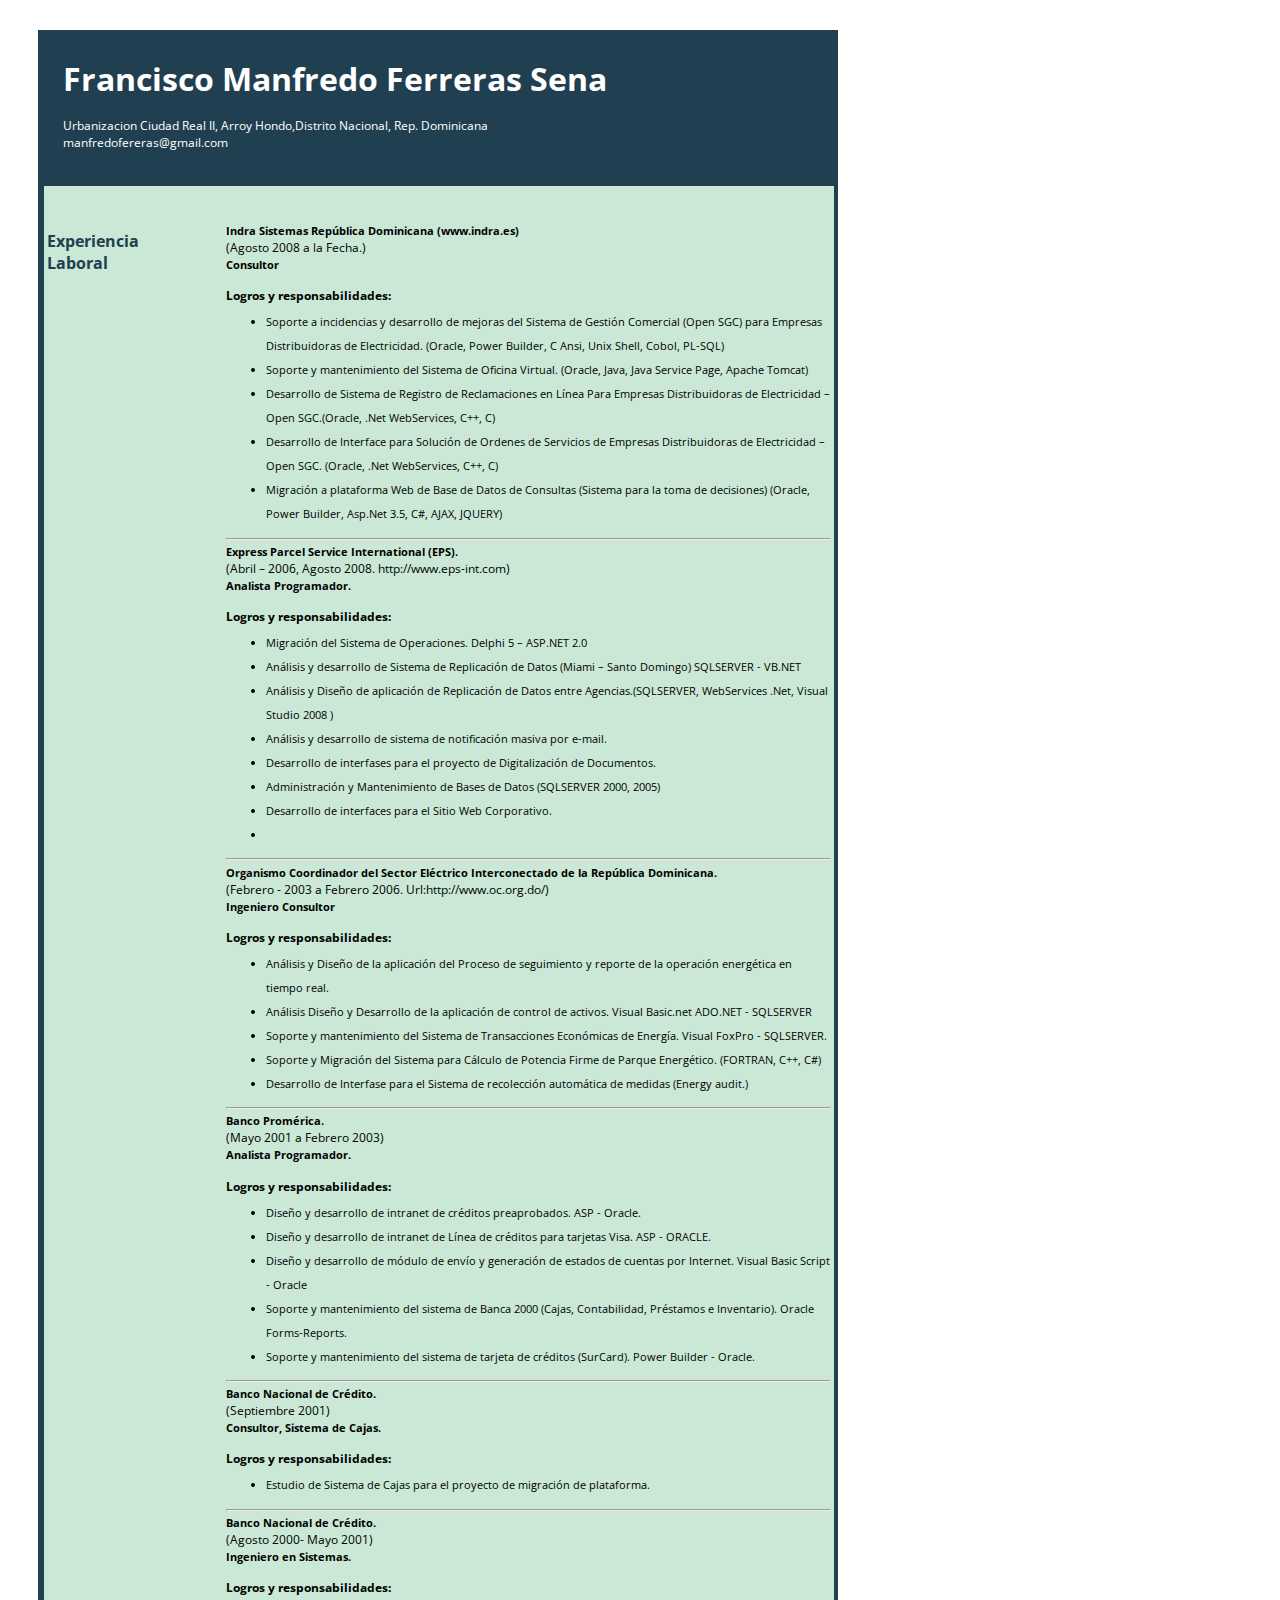
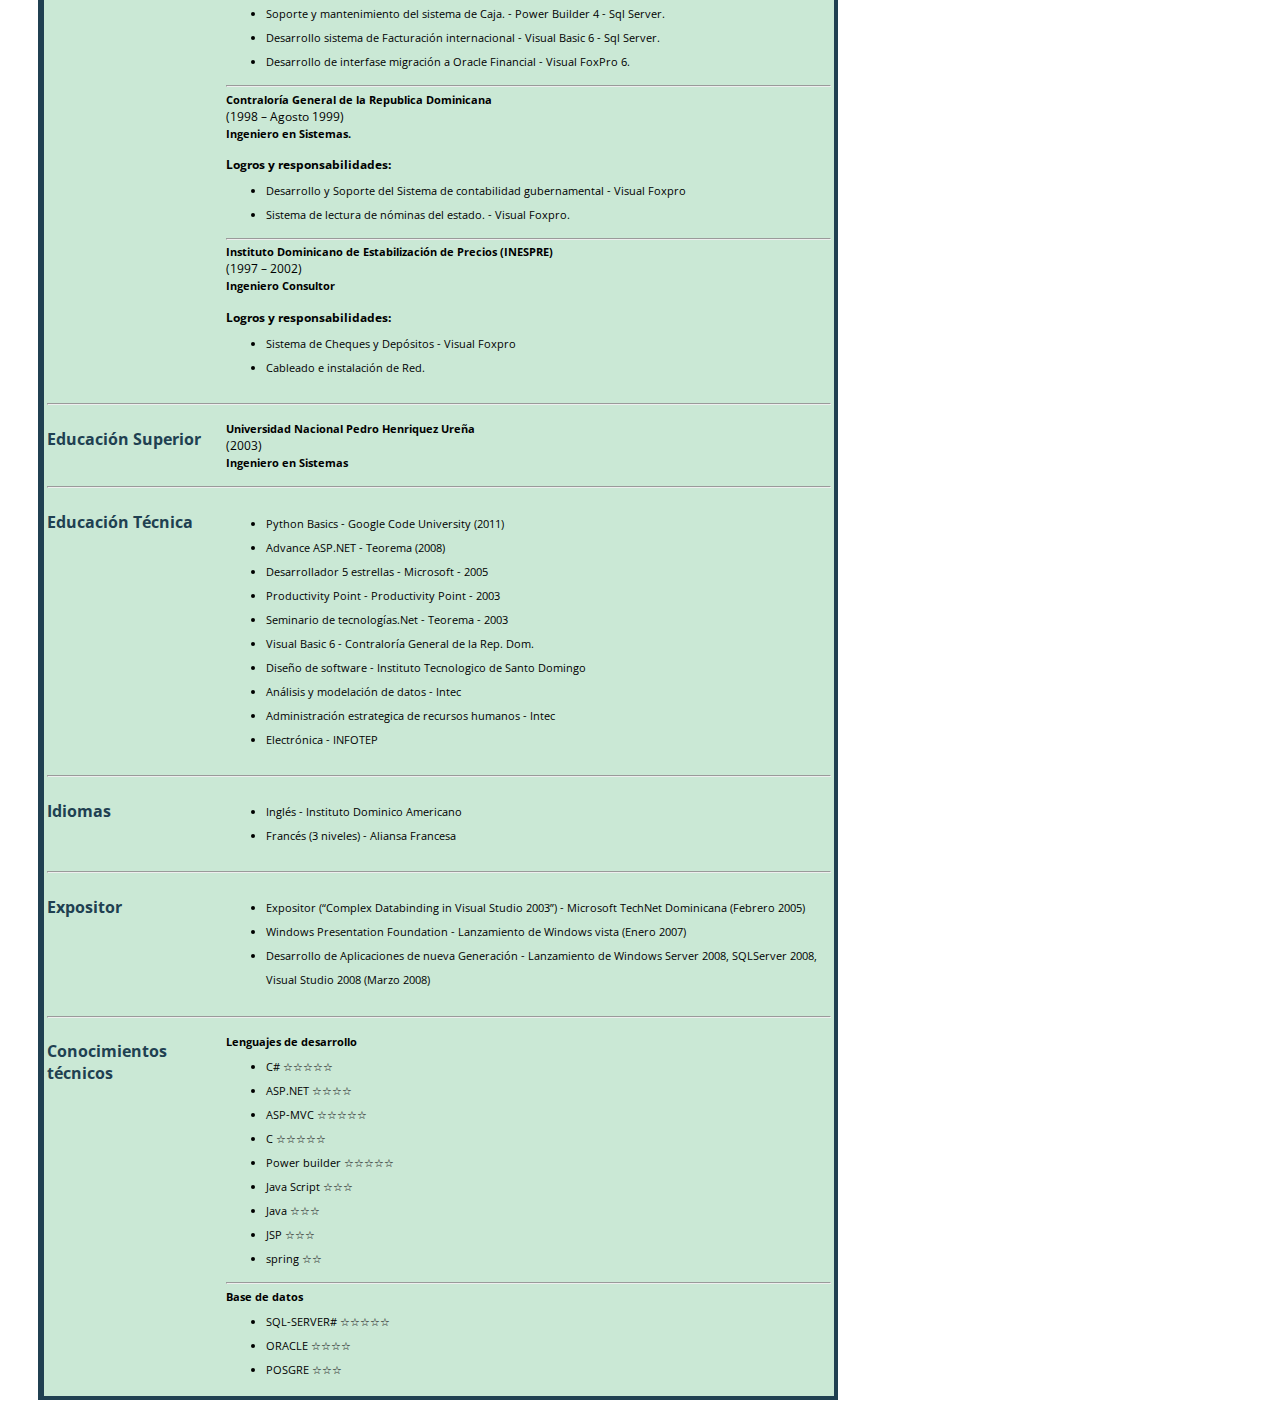
==== Index.html @ 04f2f5cc "OK" ====
<!DOCTYPE html>
<html>
<meta charset="utf-8">
<head>
	<title>Sitio Personal</title>
	<link rel="stylesheet" type="text/css" href="css/styles.css">
	<link href="https://fonts.googleapis.com/css2?family=Open+Sans:ital,wght@0,300;0,400;1,300;1,400&display=swap" rel="stylesheet"> 
</head>
<body>

<div id="Content" class="Content">
<!--Header -->
<div id="Header" class="Header">
   <h1> Francisco Manfredo Ferreras Sena </h1>
   <p>Urbanizacion Ciudad Real II, Arroy Hondo,Distrito Nacional, Rep. Dominicana</p>
   <p>manfredofereras@gmail.com
</div>
<div id="Experiencia" class="Experiencia">
    <table border="0" width="100%">
    		<tr>
    			<td valign="top" width="20%" ><h1>Experiencia Laboral</h1></td>
    			<td >
    				<div class="contenido">
	    				<h2>Indra Sistemas República Dominicana (www.indra.es)</h2>
	    				<p>(Agosto 2008 a la Fecha.)  
	    				<h2>Consultor</h2>
	    				<br>
	    				<p><strong>Logros y responsabilidades:</strong>
	    				<ul>
	    					<li>Soporte a incidencias y desarrollo de mejoras del Sistema de Gestión Comercial (Open SGC)  para  Empresas Distribuidoras de Electricidad. (Oracle, Power Builder, C Ansi, Unix Shell, Cobol, PL-SQL)</li>
	    					<li>Soporte y mantenimiento del Sistema de Oficina Virtual. (Oracle, Java, Java Service Page, Apache Tomcat) </li>
	    					<li>Desarrollo de Sistema de Registro de  Reclamaciones en Línea Para Empresas Distribuidoras de Electricidad – Open SGC.(Oracle, .Net WebServices, C++, C) </li>
	    					<li>Desarrollo de Interface para Solución de Ordenes de Servicios de Empresas Distribuidoras de Electricidad – Open SGC. (Oracle, .Net  WebServices, C++, C) </li>
	    					<li>Migración a plataforma Web de Base de Datos de  Consultas (Sistema para la toma de decisiones) (Oracle, Power Builder, Asp.Net 3.5, C#, AJAX, JQUERY) </li>
	    				

	    				</ul>
                        <hr>
	    				<h2>Express Parcel Service International (EPS). </h2>
	    				<p> (Abril – 2006, Agosto 2008. http://www.eps-int.com)  
	    				<h2>Analista Programador. </h2>
	    				<br>
	    				<p><strong>Logros y responsabilidades:</strong>
	    				<ul>
	    					<li> Migración del Sistema de Operaciones.  Delphi 5  –  ASP.NET  2.0 </li>
	    					<li>Análisis y desarrollo de Sistema de Replicación de Datos (Miami – Santo Domingo)   SQLSERVER -  VB.NET</li>
	    					<li> Análisis y Diseño de aplicación de  Replicación de Datos entre Agencias.(SQLSERVER, WebServices .Net, Visual Studio 2008 ) </li>
	    					<li> Análisis y desarrollo de sistema de notificación masiva por e-mail. </li>
	    					<li>Desarrollo de interfases para el proyecto de Digitalización de Documentos. </li>
	    					<li>Administración y Mantenimiento de Bases de Datos (SQLSERVER 2000, 2005) </li>
	    					<li>Desarrollo de interfaces para el Sitio Web Corporativo. </li>
	    					<li></li>
	    			
	    				</ul>
                        <hr>
	    				<h2>Organismo Coordinador del Sector Eléctrico Interconectado de la República Dominicana.</h2>
	    				<p>  (Febrero - 2003 a Febrero 2006. Url:http://www.oc.org.do/)  
	    				<h2>Ingeniero Consultor</h2>
	    				<br>
	    				<p><strong>Logros y responsabilidades:</strong>
	    				<ul>
	    					<li> Análisis y Diseño de la aplicación  del Proceso de seguimiento y reporte de la operación energética en tiempo real. </li>
	    					<li>Análisis Diseño  y Desarrollo  de la aplicación de control de activos. Visual Basic.net   ADO.NET - SQLSERVER  </li>
	    					<li> Soporte y mantenimiento  del Sistema de Transacciones Económicas de Energía.  Visual FoxPro - SQLSERVER. </li>
	    					<li> Soporte y Migración del Sistema para Cálculo de Potencia Firme de Parque Energético.  (FORTRAN, C++,  C#) </li>
	    					<li>Desarrollo de Interfase para el Sistema de recolección automática de medidas (Energy audit.) </li>
	    					
	    				</ul>
                        <hr>
	    				<h2>Banco Promérica. </h2>
	    				<p>  (Mayo 2001 a Febrero 2003)   
	    				<h2>Analista Programador. </h2>
	    				<br>
	    				<p><strong>Logros y responsabilidades:</strong>
	    				<ul>
	    					<li> Diseño y desarrollo de intranet de créditos preaprobados. ASP - Oracle. </li>
	    					<li>Diseño y desarrollo de intranet de Línea de créditos para tarjetas Visa. ASP - ORACLE. </li>
	    					<li> Diseño y desarrollo de módulo de envío y generación de estados de cuentas por Internet. Visual Basic Script  - Oracle </li>
	    					<li> Soporte y mantenimiento del sistema de Banca 2000 (Cajas, Contabilidad, Préstamos e Inventario). Oracle Forms-Reports. </li>
	    					<li>Soporte y mantenimiento del sistema de tarjeta de créditos (SurCard). Power Builder - Oracle. </li>
	    					
	    				</ul>
                        <hr>
	    					<h2>Banco Nacional de Crédito. </h2>
	    				<p>  (Septiembre 2001)   
	    				<h2>Consultor, Sistema de Cajas. </h2>
	    				<br>
	    				<p><strong>Logros y responsabilidades:</strong>
	    				<ul>
	    					<li>Estudio de Sistema de Cajas para el proyecto de migración de plataforma. </li>
	    				</ul>
                        <hr>
	    				<h2>Banco Nacional de Crédito. </h2>
	    				<p>(Agosto 2000-  Mayo 2001)   
	    				<h2>Ingeniero en Sistemas.</h2>
	    				<br>
	    				<p><strong>Logros y responsabilidades:</strong>
	    				<ul>
	    					<li>Soporte y mantenimiento del sistema de Caja. - Power Builder 4 - Sql Server.</li>
	    					<li> Desarrollo sistema de Facturación internacional - Visual Basic 6 - Sql Server. </li>
	    					<li>Desarrollo de interfase migración a Oracle Financial - Visual FoxPro 6. </li>

	    				</ul>
                        <hr>
	    				<h2>Contraloría General de la Republica Dominicana</h2>
	    				<p>(1998 – Agosto 1999)   
	    				<h2>Ingeniero en Sistemas.</h2>
	    				<br>
	    				<p><strong>Logros y responsabilidades:</strong>
	    				<ul>
	    					<li> Desarrollo y Soporte del Sistema de contabilidad gubernamental - Visual Foxpro </li>
	    					<li>  Sistema de lectura de nóminas del estado. - Visual Foxpro. </li>
	    					
	    				</ul>

	    				 <hr>
	    				<h2>Instituto Dominicano de Estabilización de Precios (INESPRE)</h2>
	    				<p>(1997 – 2002)   
	    				<h2>Ingeniero Consultor </h2>
	    				<br>
	    				<p><strong>Logros y responsabilidades:</strong>
	    				<ul>
	    					<li>  Sistema de Cheques y Depósitos - Visual Foxpro </li>
	    					<li> Cableado e instalación de Red.  </li>
	    					
	    				</ul>

    


	    				</div>


    			</td>
    		</tr>
    		<tr>
    			<td colspan="2"> <hr> </td>
    		</tr>
    		<tr>
    				<td valign="top" width="20%" ><h1>Educación Superior</h1></td>
    			<td>
    				<div class="contenido">
    				<h2>Universidad Nacional Pedro Henriquez Ureña</h2>
	    				<p>(2003)   
	    				<h2>Ingeniero en Sistemas</h2>
    				</div>
    			</td>
    		</tr>
    		<tr>
    			<td colspan="2"> <hr> </td>
    		</tr>
    			<tr>
    				<td valign="top" width="20%" ><h1>Educación Técnica</h1></td>
    			<td>
    				<div class="contenido">
    					<ul>
    						<li>Python Basics  - Google Code University (2011) </li>
    						<li>Advance ASP.NET - Teorema (2008) </li>
    						<li>Desarrollador 5 estrellas - Microsoft - 2005 </li>
    						<li>Productivity Point - Productivity Point - 2003</li>
    						<li>Seminario de tecnologías.Net - Teorema - 2003 </li>
    						<li>Visual Basic 6 - Contraloría General de la Rep. Dom.</li>
    						<li>Diseño de software - Instituto Tecnologico de Santo Domingo</li>
    						<li>Análisis y modelación de datos - Intec</li>
    						<li>Administración estrategica de recursos humanos - Intec</li>
    						<li>Electrónica - INFOTEP</li>
    					</ul>

	    				


    				</div>
    			</td>
    		</tr>
    		<tr>
    			<td colspan="2"> <hr> </td>
    		</tr>
    			<tr>
    				<td valign="top" width="20%" ><h1>Idiomas</h1></td>
    			<td>
    				<div class="contenido">
    					<ul>
    						<li>Inglés  - Instituto Dominico Americano </li>
    						<li>Francés (3 niveles) - Aliansa Francesa </li>
    					</ul>

    				</div>
    			</td>
    		</tr>
    		<tr>
    			<td colspan="2"> <hr> </td>
    		</tr>
    			<tr>
    				<td valign="top" width="20%" ><h1>Expositor</h1></td>
    			<td>
    				<div class="contenido">
    					<ul>
    						<li>Expositor (“Complex Databinding in Visual Studio 2003”) - Microsoft TechNet Dominicana (Febrero 2005)  </li>
    						<li>Windows Presentation Foundation - Lanzamiento de Windows vista (Enero 2007)  </li>
    						<li>Desarrollo de Aplicaciones de nueva Generación - Lanzamiento de Windows  Server 2008, SQLServer 2008, Visual Studio 2008 (Marzo 2008)   </li>
    					</ul>

    				</div>
    			</td>
    		</tr>
    		<tr>
    			<td colspan="2"> <hr> </td>
    		</tr>
    			<tr>
    				<td valign="top" width="20%" ><h1>Conocimientos técnicos</h1></td>
    			<td>
    				<div class="contenido">
    					<h2>Lenguajes de desarrollo</h2>
    					<ul>
    						<li>C# ☆☆☆☆☆</li>
    						<li>ASP.NET ☆☆☆☆</li>
    						<li>ASP-MVC ☆☆☆☆☆</li>
    						<li>C ☆☆☆☆☆</li>
    						<li>Power builder ☆☆☆☆☆</li>
    						<li>Java Script ☆☆☆</li>
    						<li>Java  ☆☆☆</li>
    						<li>JSP  ☆☆☆</li>
    						<li>spring  ☆☆</li>
    					</ul>
    					<hr>
    					<h2>Base de datos</h2>
    					<ul>
    						<li>SQL-SERVER# ☆☆☆☆☆</li>
    						<li>ORACLE ☆☆☆☆</li>
    						<li>POSGRE ☆☆☆</li>
    					</ul>


    				</div>
    			</td>
    		</tr>
    </table>

</div>

<div>

</body>
</html>
---- css/styles.css ----
body{
	
	font-family: 'Open Sans', sans-serif;
}

.Content
{
	
	border-style: solid;
	border-width: 0px;
	border-color: #0000;

	background-color: #204051;
	display: block;
	width: 800px;
	margin-top: 30px;
	margin-left: 30px;
	


}

/*
border-style: solid;
	border-color: #0000;
		line-height: 5px;
			margin-top: 10px;
*/

.Header
{
	background-color: #204051;
	border-style: solid;
	border-color: #204051;

    border-width: 5px;
    line-height: 5px;
	color: #FFFFFF;
    margin-top: 20px;




}

.Header h1
{
	font-size: 2rem;
	padding: 20px 20px 20px 20px;
}

.Header p
{
		font-size: 12px;
		padding: 0px 0px 0px 20px;

}

.Experiencia
{
   margin-left: 2px;
   margin-top: 20px;
   padding-top: 30px;
   background-color: #cae8d5;
   border-color: #204051;
   border-style: solid;
   border-width: 4px;	
}

.Experiencia h1
{
	color: #204051;
	font-size: 1rem;

}

.Experiencia h2
{

	font-size: 0.7rem;

}

.contenido
{
	display: block;
	line-height: 5px;
	padding-left: 20px; 
}

.contenido p
{
	font-size: 12px
}

.contenido ul
{
	line-height: 1.5rem;
	font-size: 0.7rem;
}
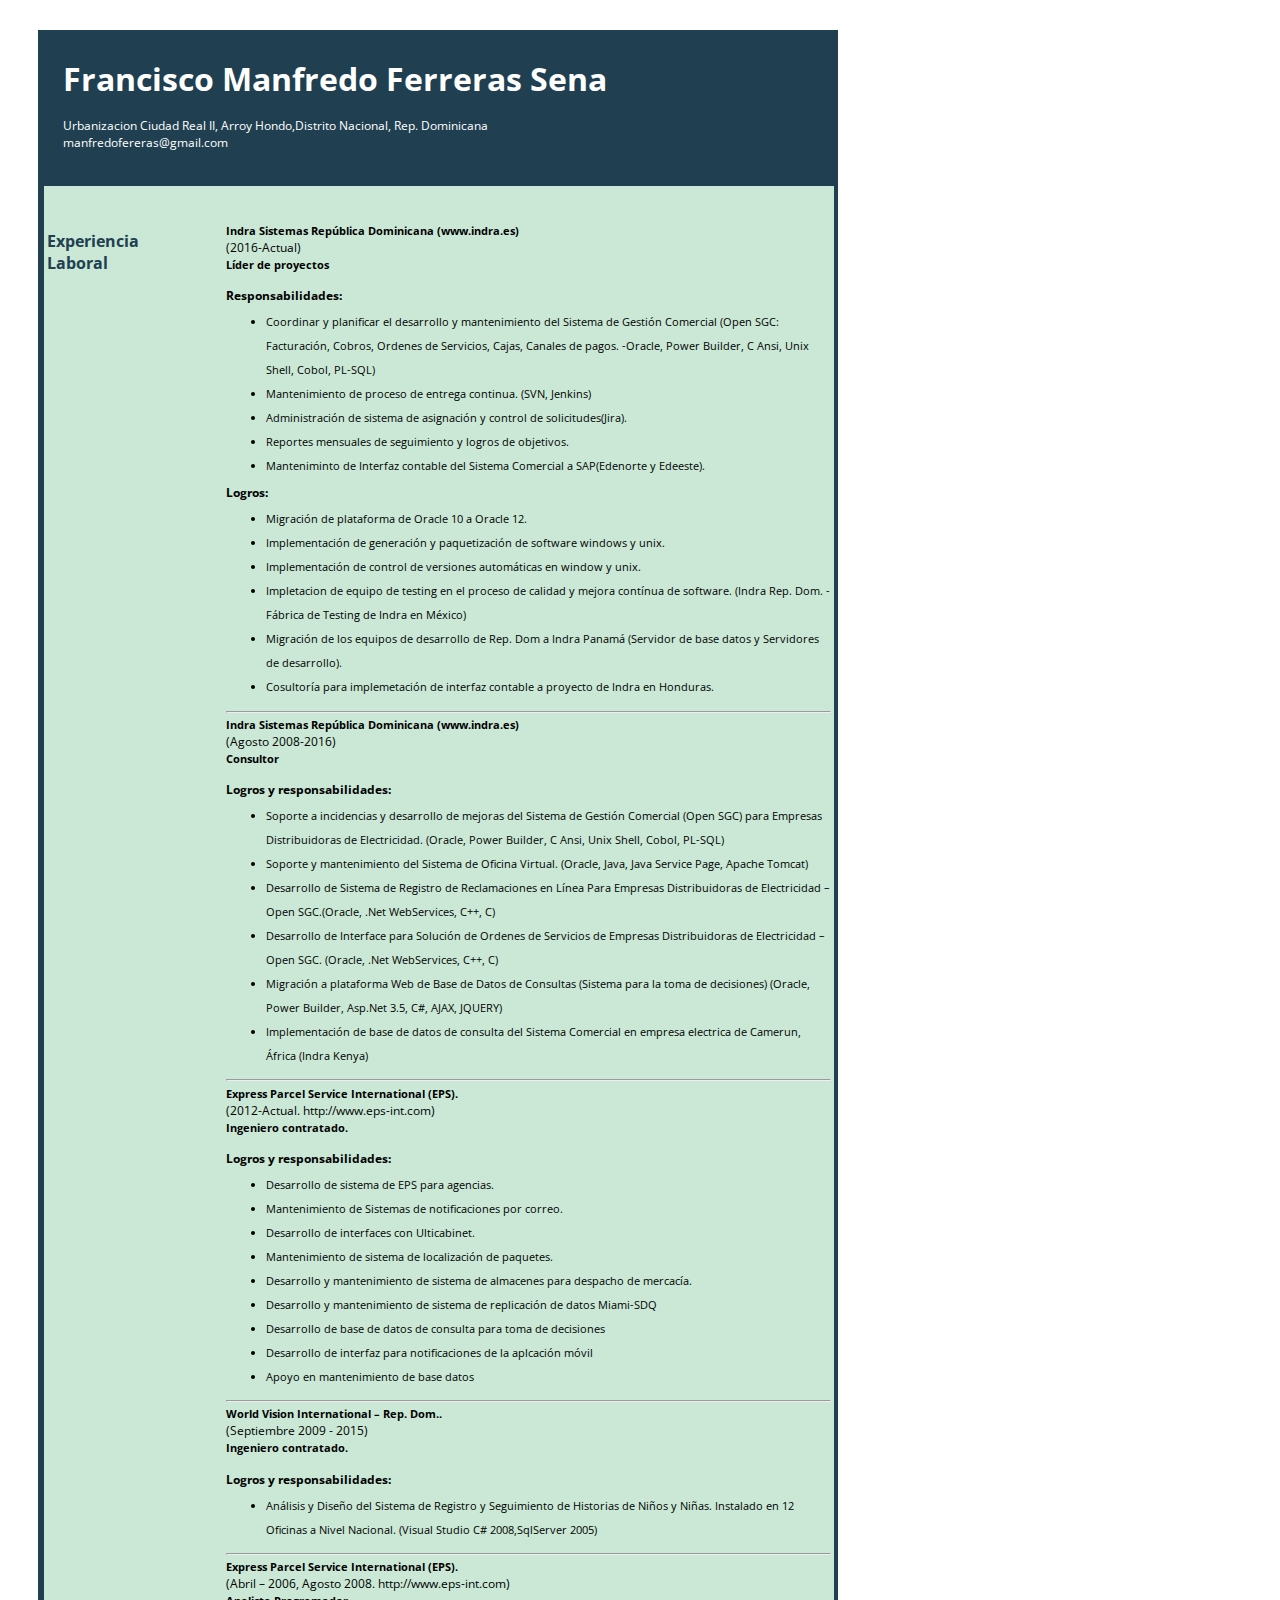
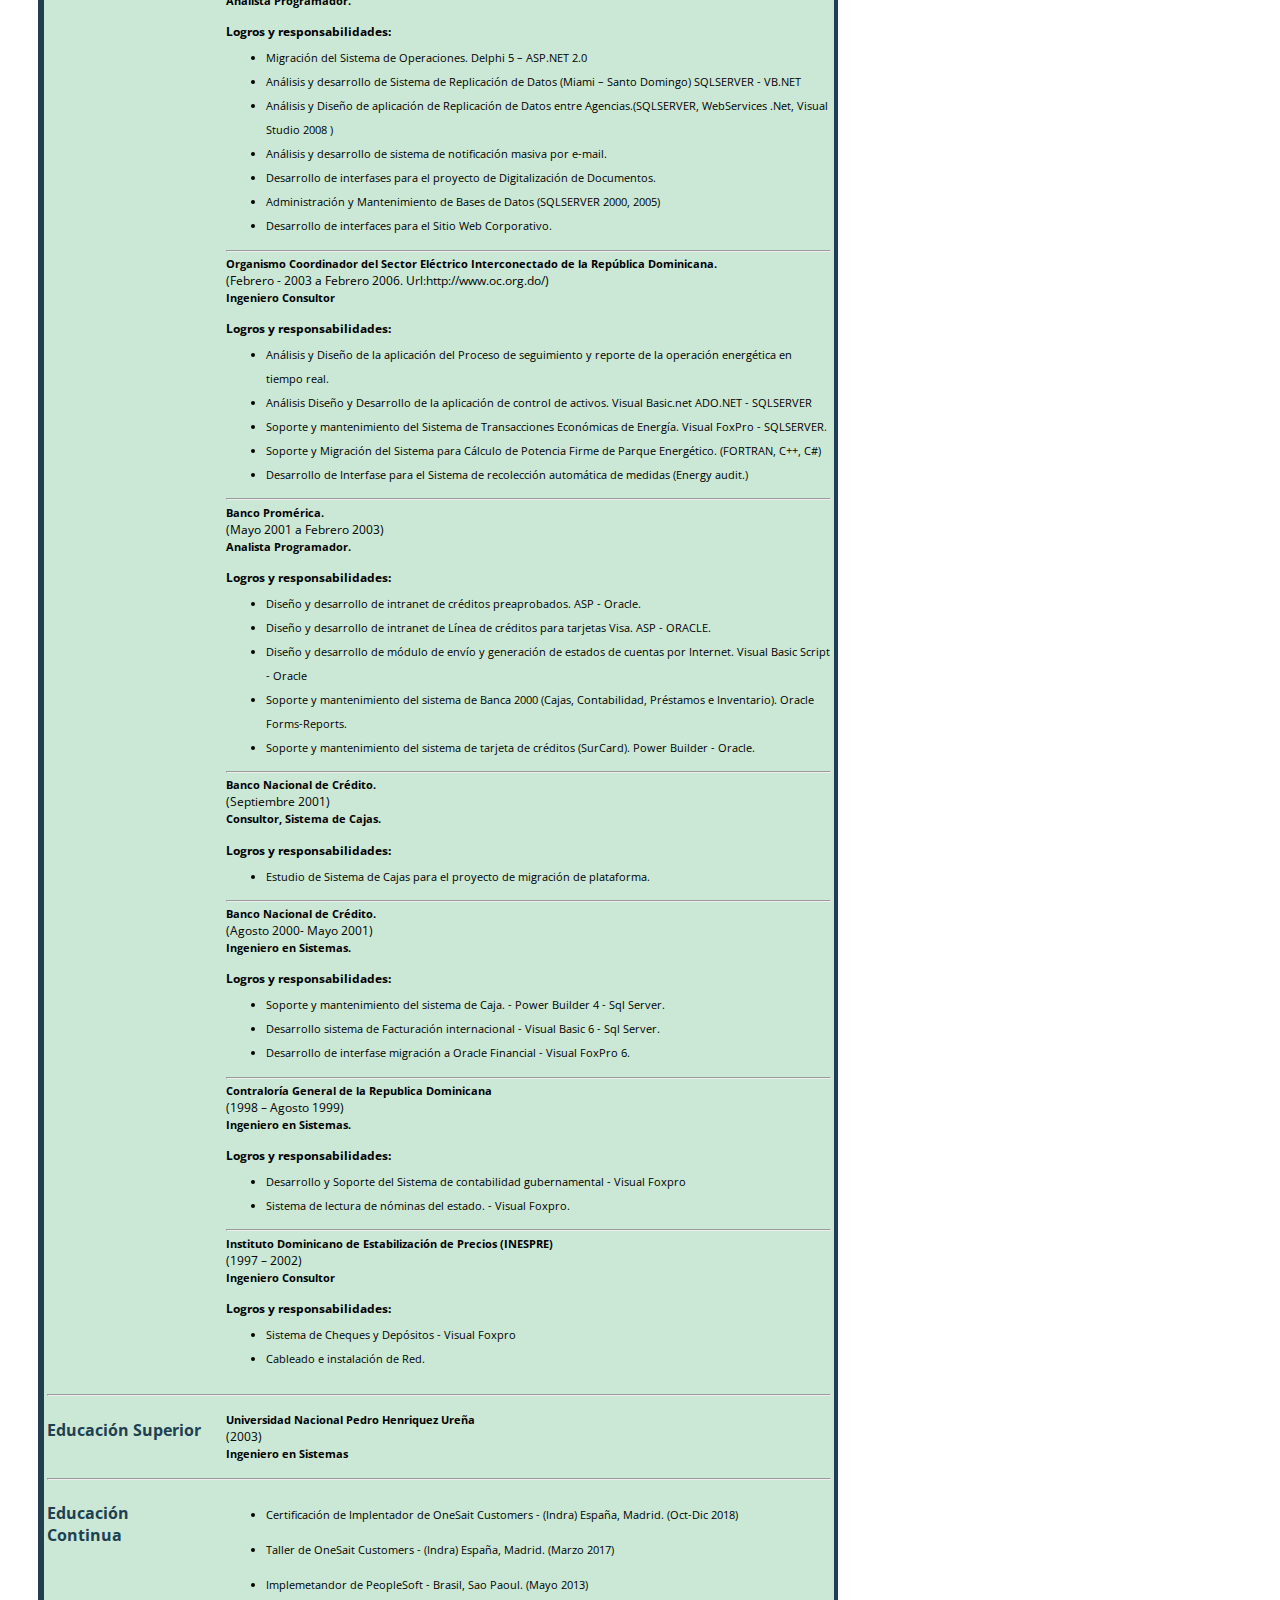
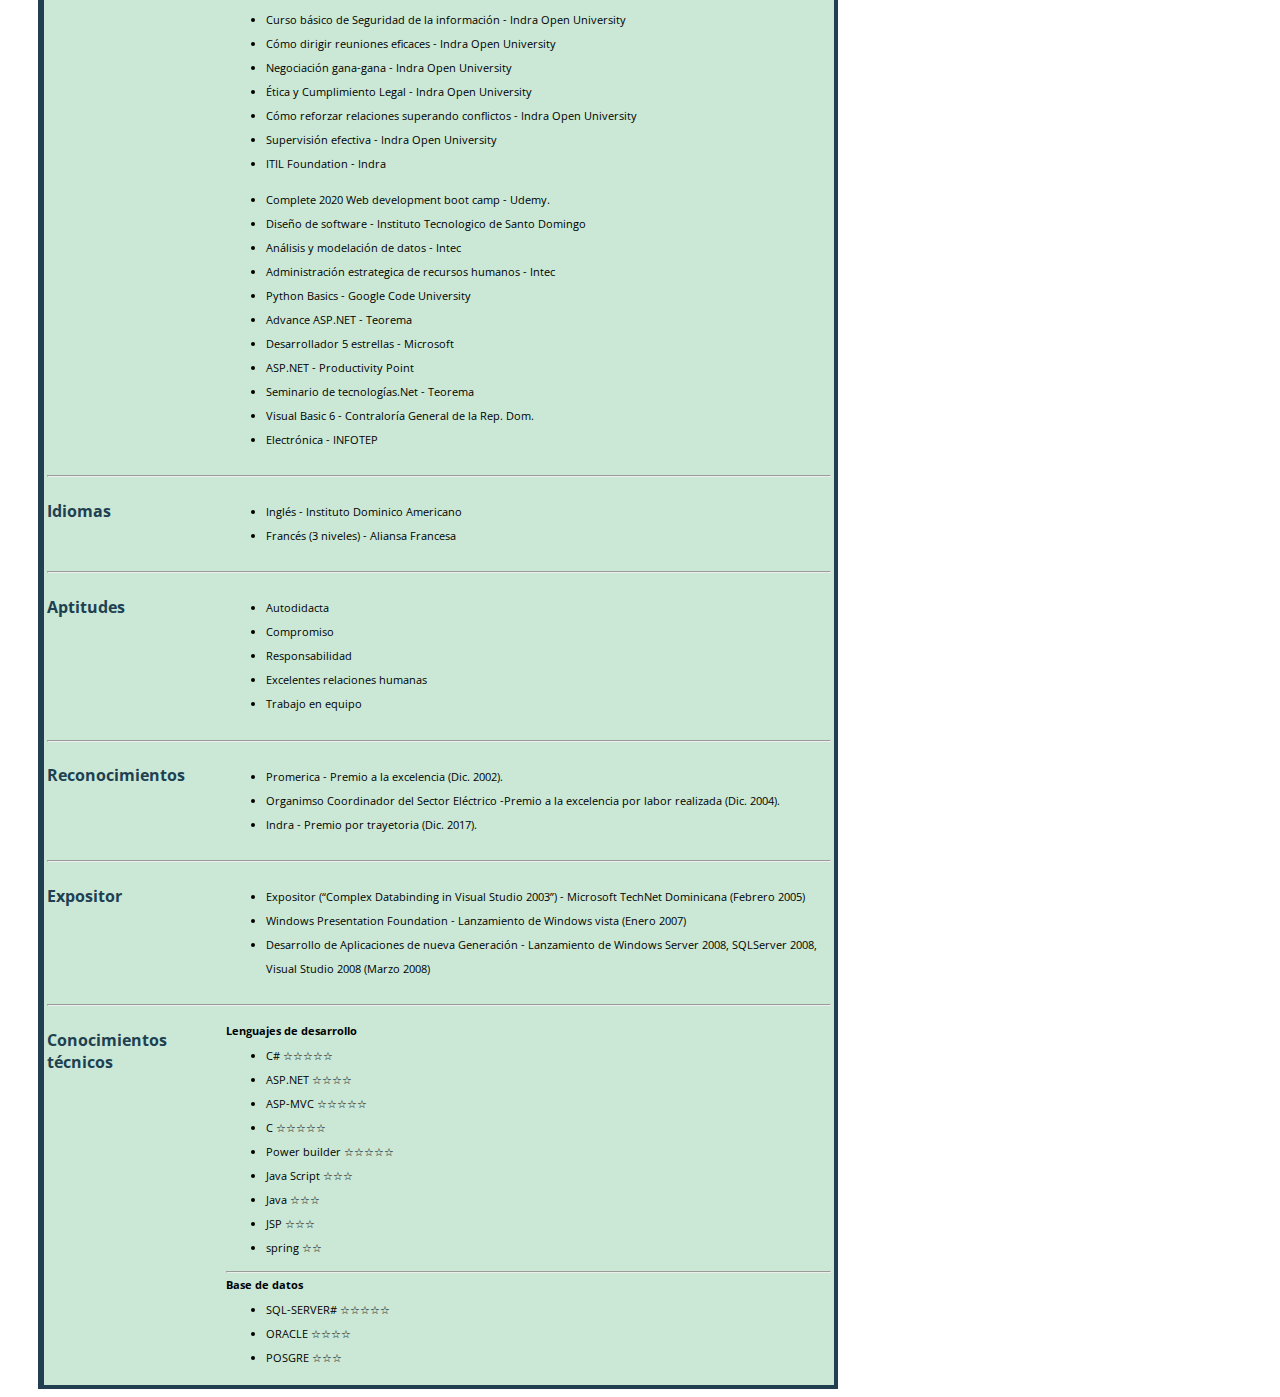
==== commit 1ef7ee05: "ok" ====
--- a/Index.html
+++ b/Index.html
@@ -21,8 +21,46 @@
     			<td valign="top" width="20%" ><h1>Experiencia Laboral</h1></td>
     			<td >
     				<div class="contenido">
+                        <h2>Indra Sistemas República Dominicana (www.indra.es)</h2>
+                        <p>(2016-Actual)  
+                        <h2>Líder de proyectos</h2>
+                        <br>
+                        <p><strong>Responsabilidades:</strong>
+                        <ul>
+                        <li>Coordinar y planificar el desarrollo y mantenimiento del Sistema de Gestión Comercial (Open SGC: Facturación, Cobros, Ordenes de Servicios, Cajas, Canales de pagos. -Oracle, Power Builder, C Ansi, Unix Shell, Cobol, PL-SQL) 
+                        </li>
+                        <li>
+                            Mantenimiento de proceso de entrega continua. (SVN, Jenkins)
+                        </li>
+                        <li>
+                            Administración de sistema de asignación y control de solicitudes(Jira).
+                        </li>
+                        <li>
+                            Reportes mensuales de seguimiento y logros de objetivos.
+                        </li>
+                        <li>
+                            Manteniminto de Interfaz contable del Sistema Comercial a SAP(Edenorte  y Edeeste).
+                        </li>
+                        </ul>
+                         <p><strong>Logros:</strong>
+                            <ul>
+                            <li>Migración de plataforma de Oracle 10 a Oracle 12.
+                            </li>
+                            <li>Implementación de generación y paquetización de software windows y unix.
+                            </li>
+                            <li>Implementación de control de versiones automáticas en window y unix.
+                            </li>
+                            <li>Impletacion de equipo de testing en el proceso de calidad y mejora contínua de software.
+                                (Indra Rep. Dom. - Fábrica de Testing de Indra en  México)
+                            </li>
+                            <li>Migración de los equipos de desarrollo de Rep. Dom a Indra Panamá (Servidor de base datos y Servidores de desarrollo).
+                            </li>
+                            <li>Cosultoría para implemetación de interfaz contable a proyecto de Indra en Honduras.
+                            </li>
+                        </ul>
+                        <hr>
 	    				<h2>Indra Sistemas República Dominicana (www.indra.es)</h2>
-	    				<p>(Agosto 2008 a la Fecha.)  
+	    				<p>(Agosto 2008-2016)  
 	    				<h2>Consultor</h2>
 	    				<br>
 	    				<p><strong>Logros y responsabilidades:</strong>
@@ -32,9 +70,36 @@
 	    					<li>Desarrollo de Sistema de Registro de  Reclamaciones en Línea Para Empresas Distribuidoras de Electricidad – Open SGC.(Oracle, .Net WebServices, C++, C) </li>
 	    					<li>Desarrollo de Interface para Solución de Ordenes de Servicios de Empresas Distribuidoras de Electricidad – Open SGC. (Oracle, .Net  WebServices, C++, C) </li>
 	    					<li>Migración a plataforma Web de Base de Datos de  Consultas (Sistema para la toma de decisiones) (Oracle, Power Builder, Asp.Net 3.5, C#, AJAX, JQUERY) </li>
-	    				
-
-	    				</ul>
+                            <li>Implementación de base de datos de consulta del Sistema Comercial en empresa electrica de Camerun, África (Indra Kenya)</li>
+                                
+	    				</ul>
+                        <hr>
+                        <h2>Express Parcel Service International (EPS). </h2>
+                        <p> (2012-Actual. http://www.eps-int.com)  
+                        <h2>Ingeniero contratado. </h2>
+                        <br>
+                        <p><strong>Logros y responsabilidades:</strong>
+                        <ul>
+                            <li>Desarrollo de sistema de EPS para agencias.</li>
+                            <li>Mantenimiento de Sistemas de notificaciones por correo.</li>
+                            <li>Desarrollo de interfaces con Ulticabinet.</li>
+                            <li>Mantenimiento de sistema de localización de paquetes.</li>
+                            <li>Desarrollo y mantenimiento de sistema de almacenes para despacho de mercacía. </li>
+                            <li>Desarrollo y mantenimiento de sistema de replicación de datos Miami-SDQ</li>
+                            <li>Desarrollo de base de datos de consulta para toma de decisiones</li>
+                            <li>Desarrollo de interfaz para notificaciones de la aplcación móvil</li>
+                            <li>Apoyo en mantenimiento de base datos </li>
+                        </ul>
+                        <hr>
+                        <h2>World Vision International – Rep. Dom.. </h2>
+                        <p>  (Septiembre 2009 - 2015)   
+                        <h2>Ingeniero contratado. </h2>
+                        <br>
+                        <p><strong>Logros y responsabilidades:</strong>
+                        <ul>
+                            <li>Análisis y Diseño del Sistema de Registro y Seguimiento de Historias de Niños y
+                              Niñas. Instalado en 12 Oficinas a Nivel Nacional. (Visual Studio C# 2008,SqlServer 2005)</li>
+                        </ul>
                         <hr>
 	    				<h2>Express Parcel Service International (EPS). </h2>
 	    				<p> (Abril – 2006, Agosto 2008. http://www.eps-int.com)  
@@ -49,8 +114,7 @@
 	    					<li>Desarrollo de interfases para el proyecto de Digitalización de Documentos. </li>
 	    					<li>Administración y Mantenimiento de Bases de Datos (SQLSERVER 2000, 2005) </li>
 	    					<li>Desarrollo de interfaces para el Sitio Web Corporativo. </li>
-	    					<li></li>
-	    			
+	    					    			
 	    				</ul>
                         <hr>
 	    				<h2>Organismo Coordinador del Sector Eléctrico Interconectado de la República Dominicana.</h2>
@@ -150,25 +214,45 @@
     			<td colspan="2"> <hr> </td>
     		</tr>
     			<tr>
-    				<td valign="top" width="20%" ><h1>Educación Técnica</h1></td>
-    			<td>
-    				<div class="contenido">
-    					<ul>
-    						<li>Python Basics  - Google Code University (2011) </li>
-    						<li>Advance ASP.NET - Teorema (2008) </li>
-    						<li>Desarrollador 5 estrellas - Microsoft - 2005 </li>
-    						<li>Productivity Point - Productivity Point - 2003</li>
-    						<li>Seminario de tecnologías.Net - Teorema - 2003 </li>
+    				<td valign="top" width="20%" ><h1>Educación Continua</h1></td>
+    			<td>
+    				<div class="contenido">
+                        <ul>
+                            <li>Certificación de Implentador de OneSait Customers - (Indra)  España, Madrid. (Oct-Dic 2018) </li>
+                        </ul>
+                        <ul>
+                            <li>Taller de OneSait Customers - (Indra)  España, Madrid. (Marzo 2017) </li>
+                        </ul>
+                        <ul>
+                            <li>Implemetandor de PeopleSoft - Brasil, Sao Paoul. (Mayo 2013) </li>
+                        </ul>
+
+                        <ul>
+                            <li>Curso básico de Seguridad de la información - Indra Open University</li>
+                            <li>Cómo dirigir reuniones eficaces - Indra Open University</li>
+                            <li>Negociación gana-gana  - Indra Open University </li>
+                            <li>Ética y Cumplimiento Legal  - Indra Open University</li>
+                            <li>Cómo reforzar relaciones superando conflictos - Indra Open University </li>
+                            <li>Supervisión efectiva - Indra Open University </li>
+                            <li>ITIL Foundation - Indra </li>
+                          </ul>
+
+                          <ul>
+                            <li>Complete 2020 Web development boot camp - Udemy.</li>
+                            <li>Diseño de software - Instituto Tecnologico de Santo Domingo</li>
+                            <li>Análisis y modelación de datos - Intec</li>
+                            <li>Administración estrategica de recursos humanos - Intec</li>
+    						<li>Python Basics  - Google Code University </li>
+    						<li>Advance ASP.NET - Teorema  </li>
+    						<li>Desarrollador 5 estrellas - Microsoft </li>
+    						<li>ASP.NET - Productivity Point </li>
+    						<li>Seminario de tecnologías.Net - Teorema </li>
     						<li>Visual Basic 6 - Contraloría General de la Rep. Dom.</li>
-    						<li>Diseño de software - Instituto Tecnologico de Santo Domingo</li>
-    						<li>Análisis y modelación de datos - Intec</li>
-    						<li>Administración estrategica de recursos humanos - Intec</li>
+    					
     						<li>Electrónica - INFOTEP</li>
     					</ul>
 
-	    				
-
-
+	    			
     				</div>
     			</td>
     		</tr>
@@ -187,6 +271,40 @@
     				</div>
     			</td>
     		</tr>
+            <tr>
+                <td colspan="2"> <hr> </td>
+            </tr>
+                <tr>
+                    <td valign="top" width="20%" ><h1>Aptitudes</h1></td>
+                <td>
+                    <div class="contenido">
+                        <ul>
+                            <li>Autodidacta </li>
+                            <li>Compromiso</li>
+                            <li>Responsabilidad</li>
+                            <li>Excelentes relaciones humanas</li>
+                            <li>Trabajo en equipo</li>
+                        </ul>
+
+                    </div>
+                </td>
+            </tr>
+             <tr>
+                <td colspan="2"> <hr> </td>
+            </tr>
+                <tr>
+                    <td valign="top" width="20%" ><h1>Reconocimientos</h1></td>
+                <td>
+                    <div class="contenido">
+                        <ul>
+                            <li>Promerica  - Premio a la excelencia (Dic. 2002).</li>
+                            <li>Organimso Coordinador del Sector Eléctrico -Premio a la excelencia por labor realizada (Dic. 2004).</li>
+                            <li>Indra  - Premio por trayetoria (Dic. 2017).</li>
+                        </ul>
+
+                    </div>
+                </td>
+            </tr>
     		<tr>
     			<td colspan="2"> <hr> </td>
     		</tr>
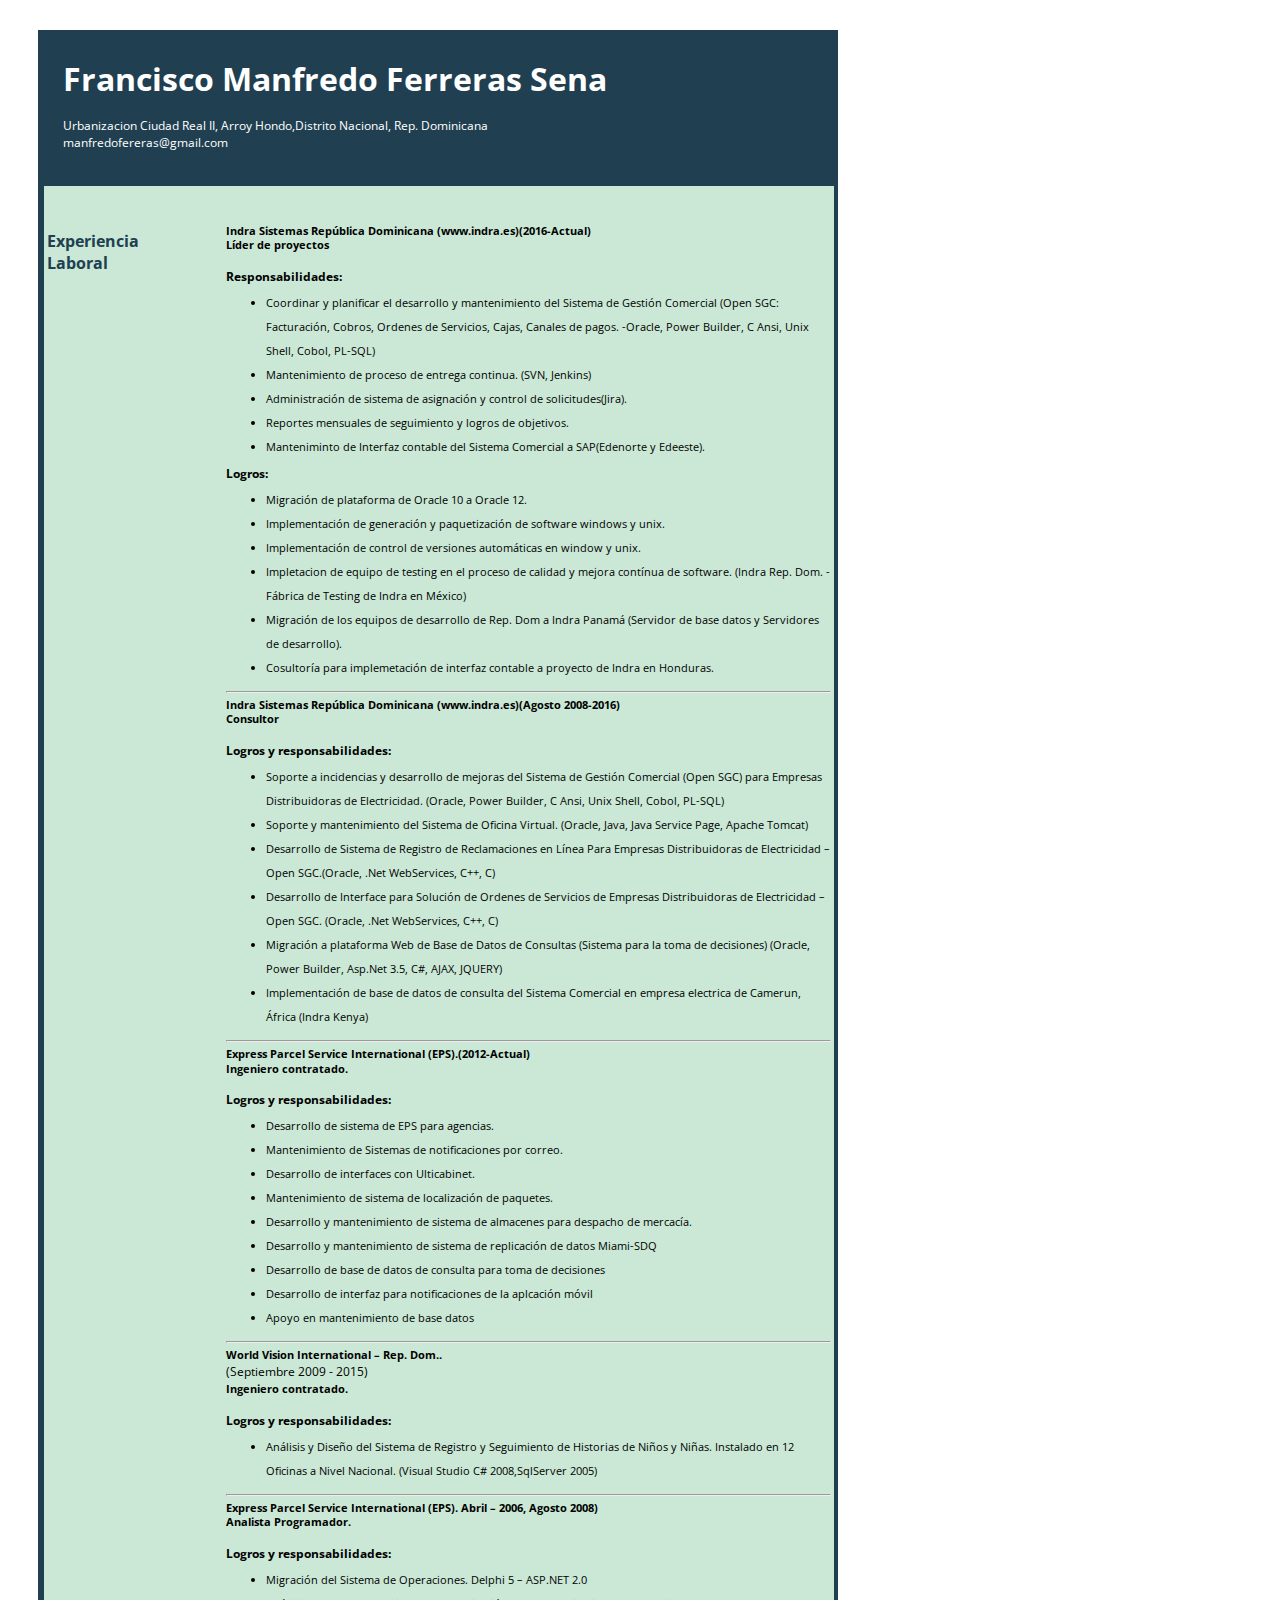
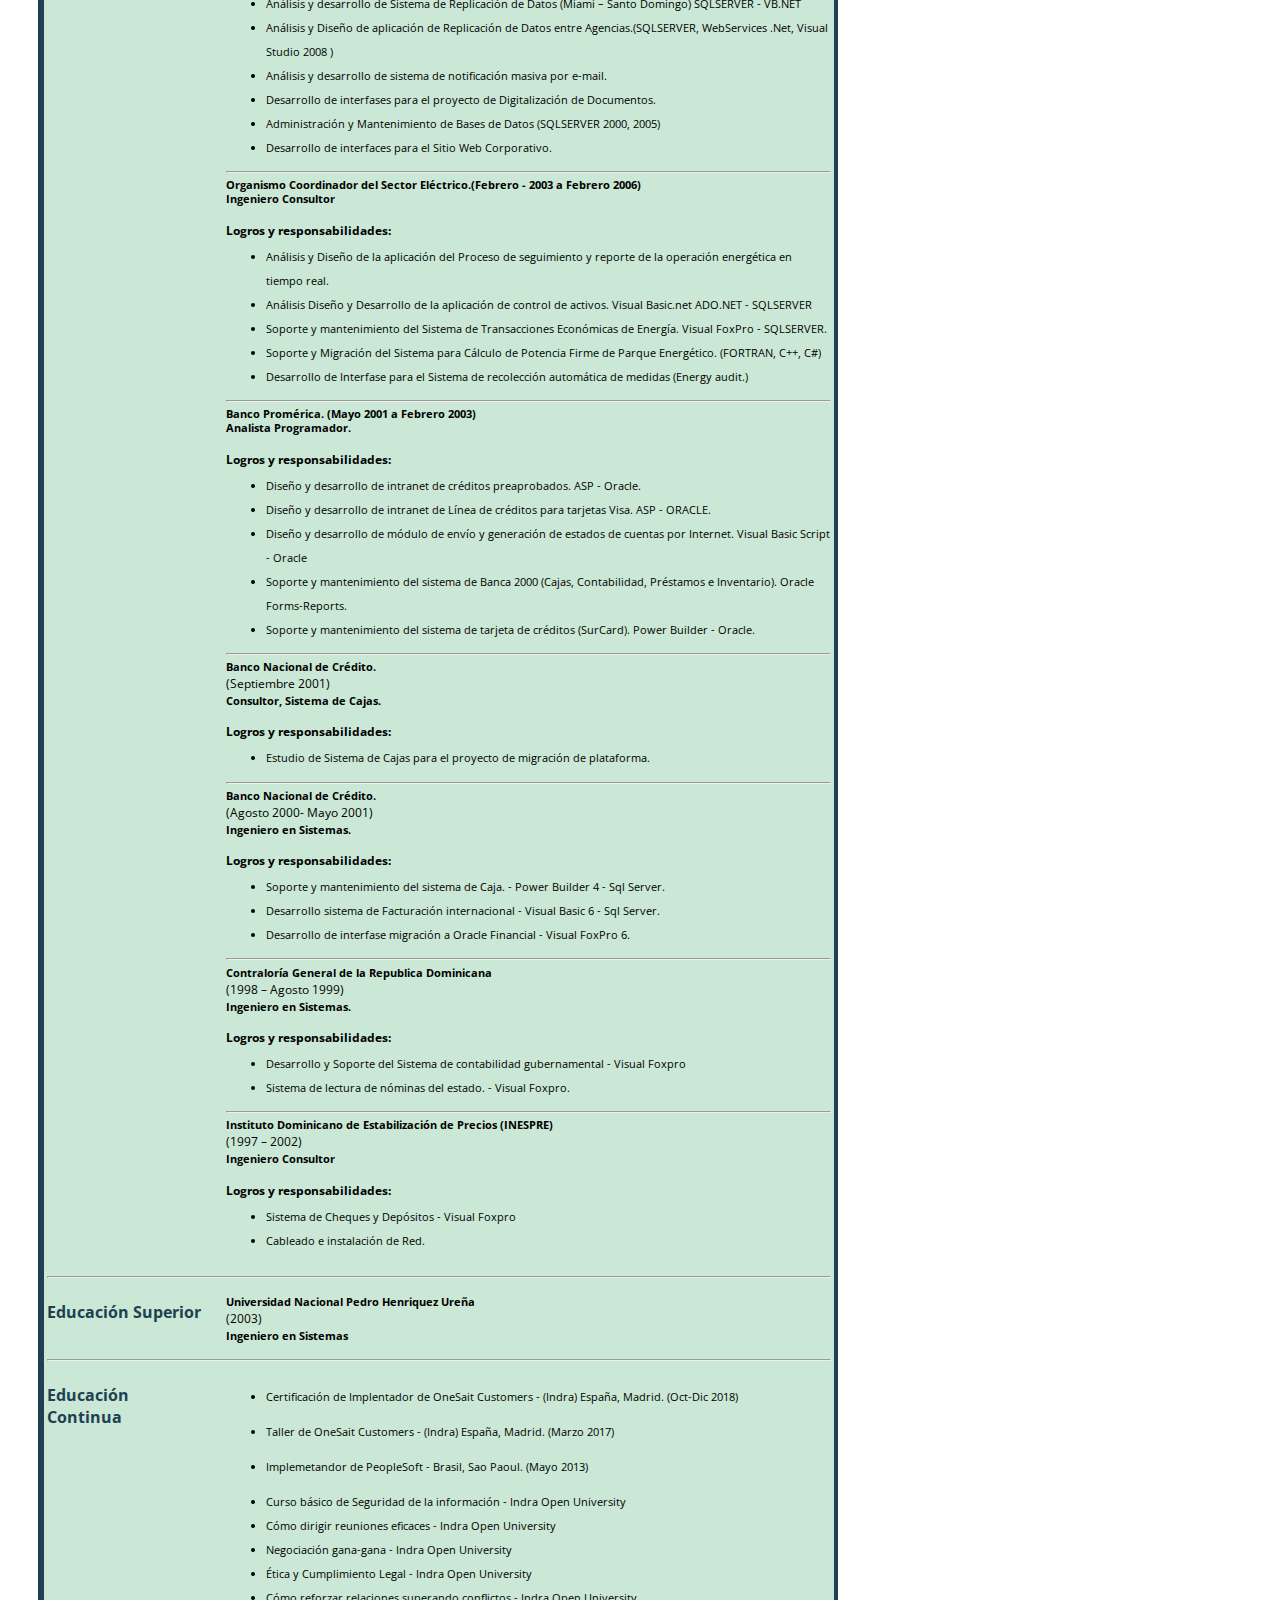
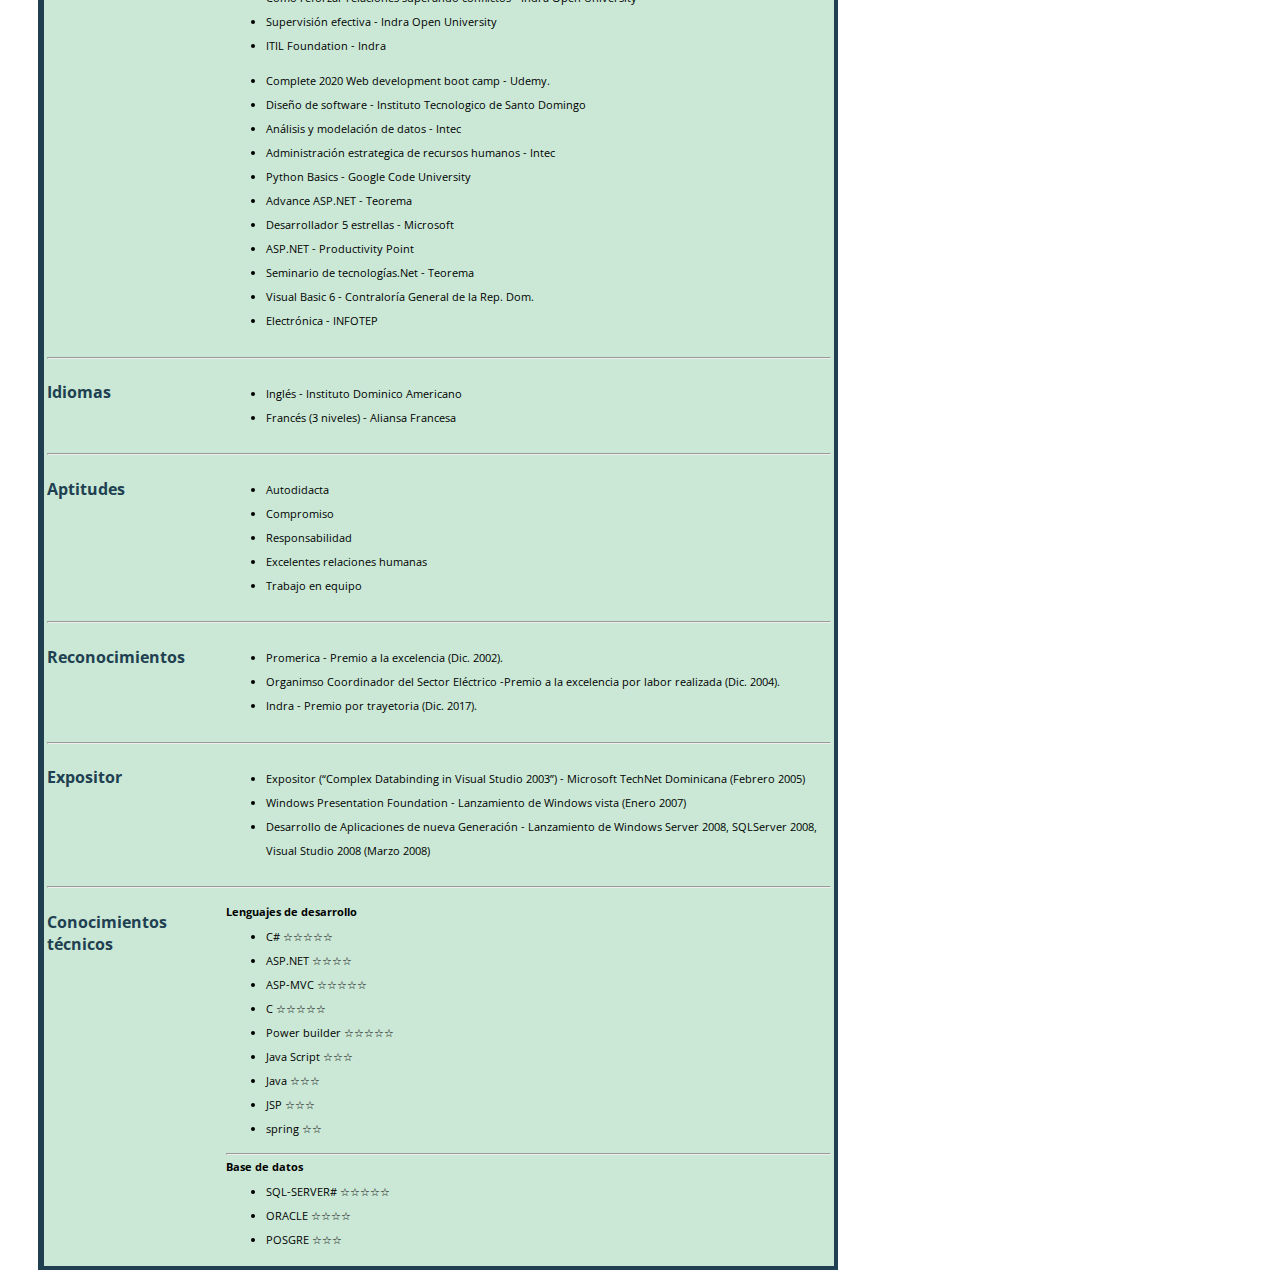
==== commit 1a781626: "ok" ====
--- a/Index.html
+++ b/Index.html
@@ -21,8 +21,7 @@
     			<td valign="top" width="20%" ><h1>Experiencia Laboral</h1></td>
     			<td >
     				<div class="contenido">
-                        <h2>Indra Sistemas República Dominicana (www.indra.es)</h2>
-                        <p>(2016-Actual)  
+                        <h2>Indra Sistemas República Dominicana (www.indra.es)(2016-Actual)  </h2>
                         <h2>Líder de proyectos</h2>
                         <br>
                         <p><strong>Responsabilidades:</strong>
@@ -59,8 +58,7 @@
                             </li>
                         </ul>
                         <hr>
-	    				<h2>Indra Sistemas República Dominicana (www.indra.es)</h2>
-	    				<p>(Agosto 2008-2016)  
+	    				<h2>Indra Sistemas República Dominicana (www.indra.es)(Agosto 2008-2016)  </h2>
 	    				<h2>Consultor</h2>
 	    				<br>
 	    				<p><strong>Logros y responsabilidades:</strong>
@@ -74,8 +72,7 @@
                                 
 	    				</ul>
                         <hr>
-                        <h2>Express Parcel Service International (EPS). </h2>
-                        <p> (2012-Actual. http://www.eps-int.com)  
+                        <h2>Express Parcel Service International (EPS).(2012-Actual)  </h2>
                         <h2>Ingeniero contratado. </h2>
                         <br>
                         <p><strong>Logros y responsabilidades:</strong>
@@ -101,8 +98,7 @@
                               Niñas. Instalado en 12 Oficinas a Nivel Nacional. (Visual Studio C# 2008,SqlServer 2005)</li>
                         </ul>
                         <hr>
-	    				<h2>Express Parcel Service International (EPS). </h2>
-	    				<p> (Abril – 2006, Agosto 2008. http://www.eps-int.com)  
+	    				<h2>Express Parcel Service International (EPS). Abril – 2006, Agosto 2008)</h2>
 	    				<h2>Analista Programador. </h2>
 	    				<br>
 	    				<p><strong>Logros y responsabilidades:</strong>
@@ -117,8 +113,7 @@
 	    					    			
 	    				</ul>
                         <hr>
-	    				<h2>Organismo Coordinador del Sector Eléctrico Interconectado de la República Dominicana.</h2>
-	    				<p>  (Febrero - 2003 a Febrero 2006. Url:http://www.oc.org.do/)  
+	    				<h2>Organismo Coordinador del Sector Eléctrico.(Febrero - 2003 a Febrero 2006)</h2>
 	    				<h2>Ingeniero Consultor</h2>
 	    				<br>
 	    				<p><strong>Logros y responsabilidades:</strong>
@@ -131,8 +126,7 @@
 	    					
 	    				</ul>
                         <hr>
-	    				<h2>Banco Promérica. </h2>
-	    				<p>  (Mayo 2001 a Febrero 2003)   
+	    				<h2>Banco Promérica. (Mayo 2001 a Febrero 2003) </h2>
 	    				<h2>Analista Programador. </h2>
 	    				<br>
 	    				<p><strong>Logros y responsabilidades:</strong>
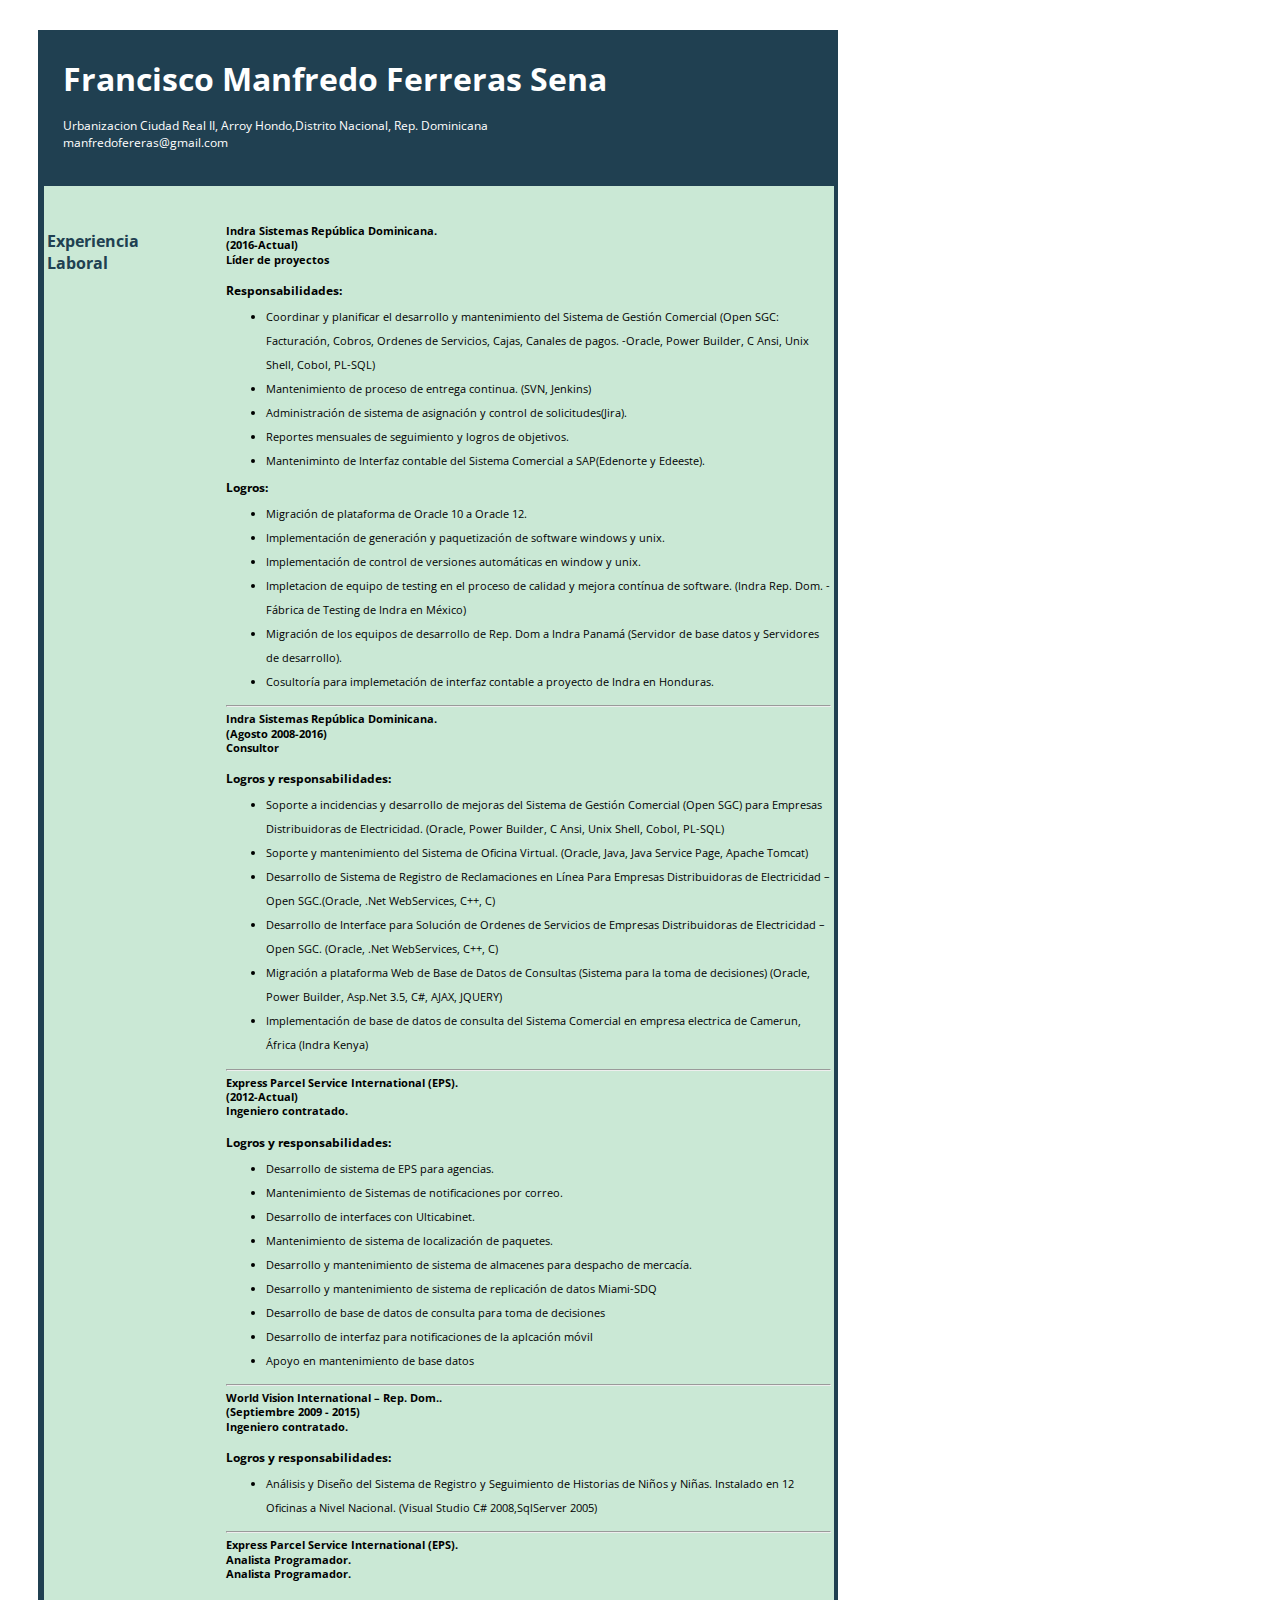
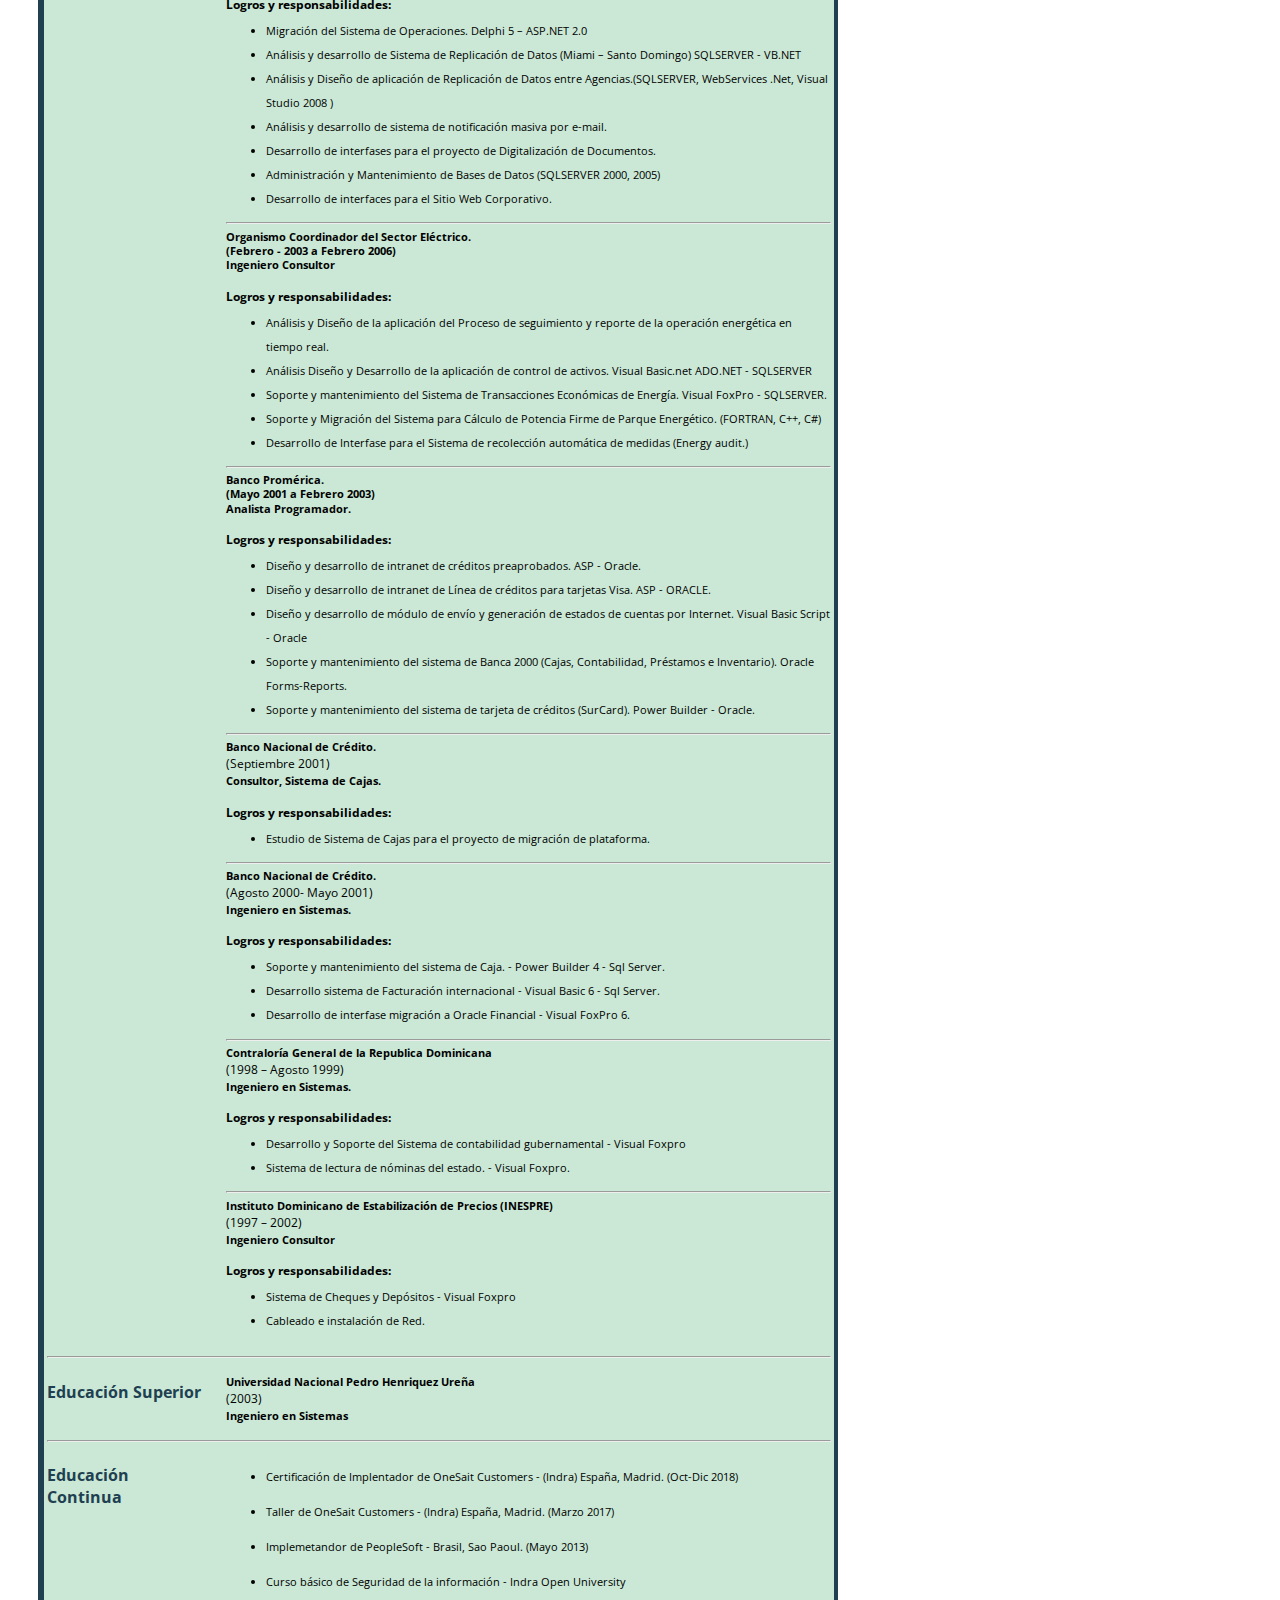
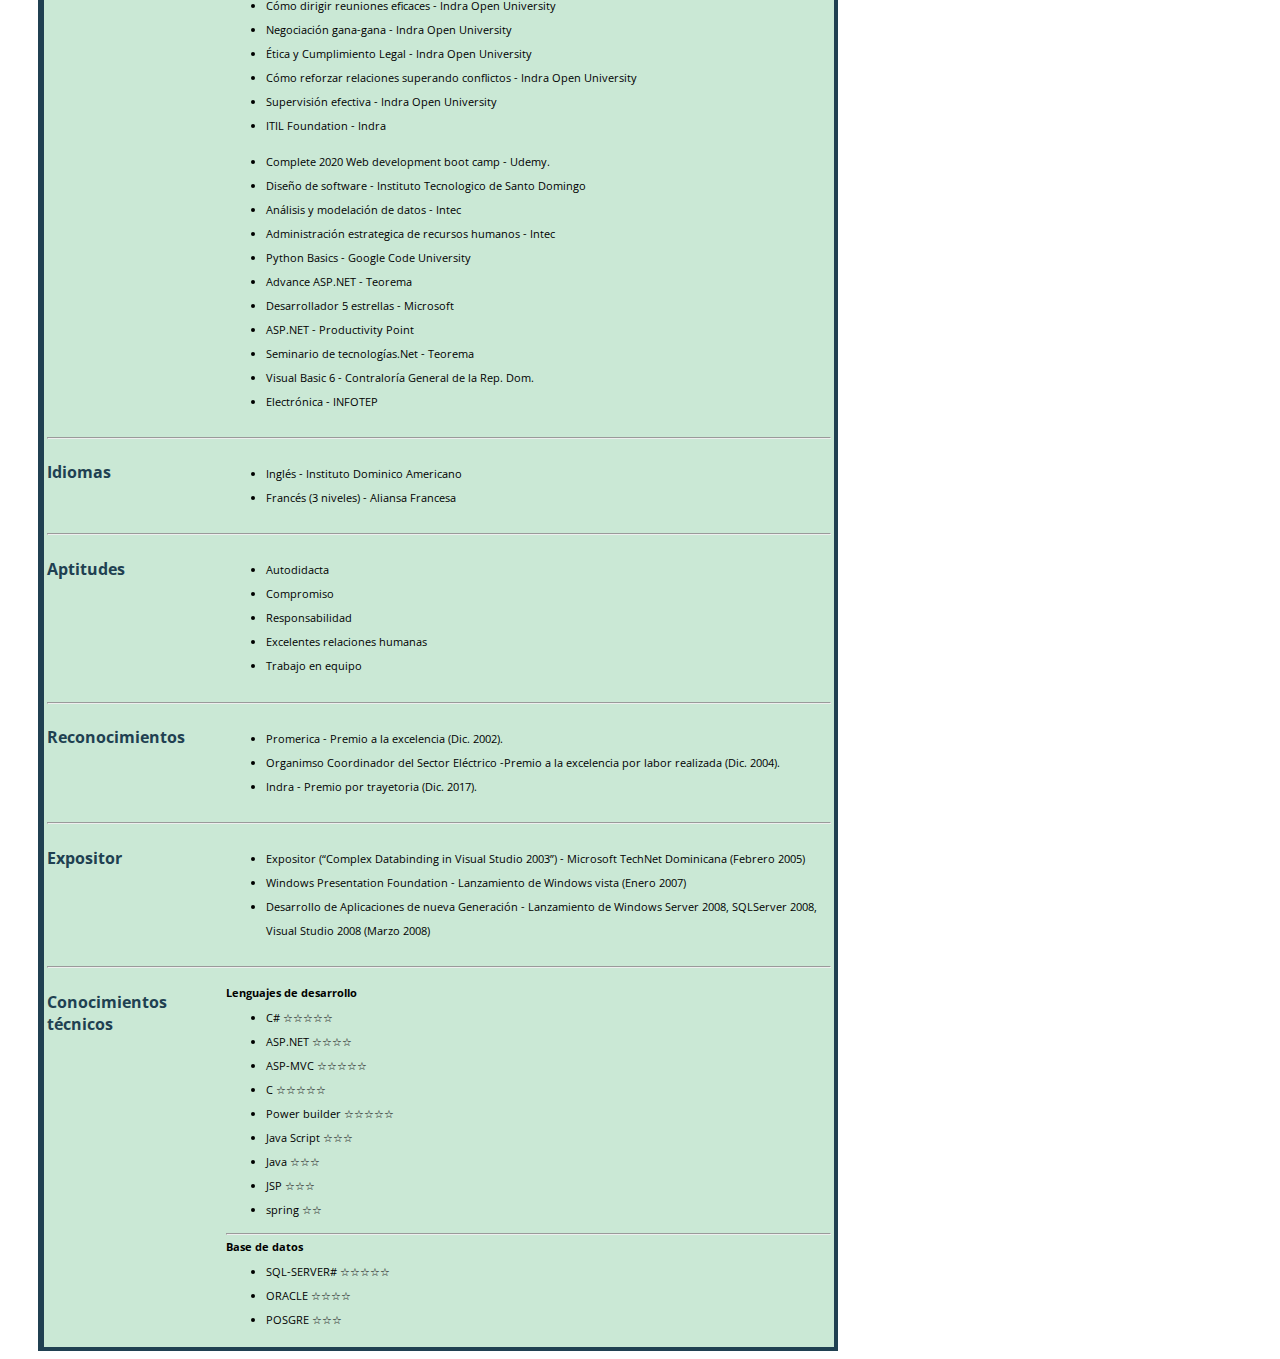
==== commit 6e13a5d5: "ok" ====
--- a/Index.html
+++ b/Index.html
@@ -21,7 +21,8 @@
     			<td valign="top" width="20%" ><h1>Experiencia Laboral</h1></td>
     			<td >
     				<div class="contenido">
-                        <h2>Indra Sistemas República Dominicana (www.indra.es)(2016-Actual)  </h2>
+                        <h2>Indra Sistemas República Dominicana.</h2>
+                        <h2>(2016-Actual)</h2>
                         <h2>Líder de proyectos</h2>
                         <br>
                         <p><strong>Responsabilidades:</strong>
@@ -58,7 +59,8 @@
                             </li>
                         </ul>
                         <hr>
-	    				<h2>Indra Sistemas República Dominicana (www.indra.es)(Agosto 2008-2016)  </h2>
+	    				<h2>Indra Sistemas República Dominicana.</h2>
+                        <h2>(Agosto 2008-2016)</h2>
 	    				<h2>Consultor</h2>
 	    				<br>
 	    				<p><strong>Logros y responsabilidades:</strong>
@@ -72,7 +74,8 @@
                                 
 	    				</ul>
                         <hr>
-                        <h2>Express Parcel Service International (EPS).(2012-Actual)  </h2>
+                        <h2>Express Parcel Service International (EPS).  </h2>
+                        <h2>(2012-Actual)</h2>
                         <h2>Ingeniero contratado. </h2>
                         <br>
                         <p><strong>Logros y responsabilidades:</strong>
@@ -89,7 +92,7 @@
                         </ul>
                         <hr>
                         <h2>World Vision International – Rep. Dom.. </h2>
-                        <p>  (Septiembre 2009 - 2015)   
+                        <h2>(Septiembre 2009 - 2015)   </h2>
                         <h2>Ingeniero contratado. </h2>
                         <br>
                         <p><strong>Logros y responsabilidades:</strong>
@@ -98,7 +101,8 @@
                               Niñas. Instalado en 12 Oficinas a Nivel Nacional. (Visual Studio C# 2008,SqlServer 2005)</li>
                         </ul>
                         <hr>
-	    				<h2>Express Parcel Service International (EPS). Abril – 2006, Agosto 2008)</h2>
+	    				<h2>Express Parcel Service International (EPS).</h2>
+                        <h2>Analista Programador. </h2>
 	    				<h2>Analista Programador. </h2>
 	    				<br>
 	    				<p><strong>Logros y responsabilidades:</strong>
@@ -113,7 +117,8 @@
 	    					    			
 	    				</ul>
                         <hr>
-	    				<h2>Organismo Coordinador del Sector Eléctrico.(Febrero - 2003 a Febrero 2006)</h2>
+	    				<h2>Organismo Coordinador del Sector Eléctrico.</h2>
+                        <h2>(Febrero - 2003 a Febrero 2006)</h2>
 	    				<h2>Ingeniero Consultor</h2>
 	    				<br>
 	    				<p><strong>Logros y responsabilidades:</strong>
@@ -126,7 +131,8 @@
 	    					
 	    				</ul>
                         <hr>
-	    				<h2>Banco Promérica. (Mayo 2001 a Febrero 2003) </h2>
+	    				<h2>Banco Promérica.</h2>
+                        <h2> (Mayo 2001 a Febrero 2003) </h2>
 	    				<h2>Analista Programador. </h2>
 	    				<br>
 	    				<p><strong>Logros y responsabilidades:</strong>
--- a/css/styles.css
+++ b/css/styles.css
@@ -26,6 +26,11 @@
 		line-height: 5px;
 			margin-top: 10px;
 */
+
+#Header-navbar
+{
+	text-align: right;
+}
 
 .Header
 {
@@ -98,3 +103,9 @@
 	line-height: 1.5rem;
 	font-size: 0.7rem;
 }
+
+.contenido h1
+{
+	line-height: 2.5rem;
+	padding: 20px 20px 20px 20px;
+}
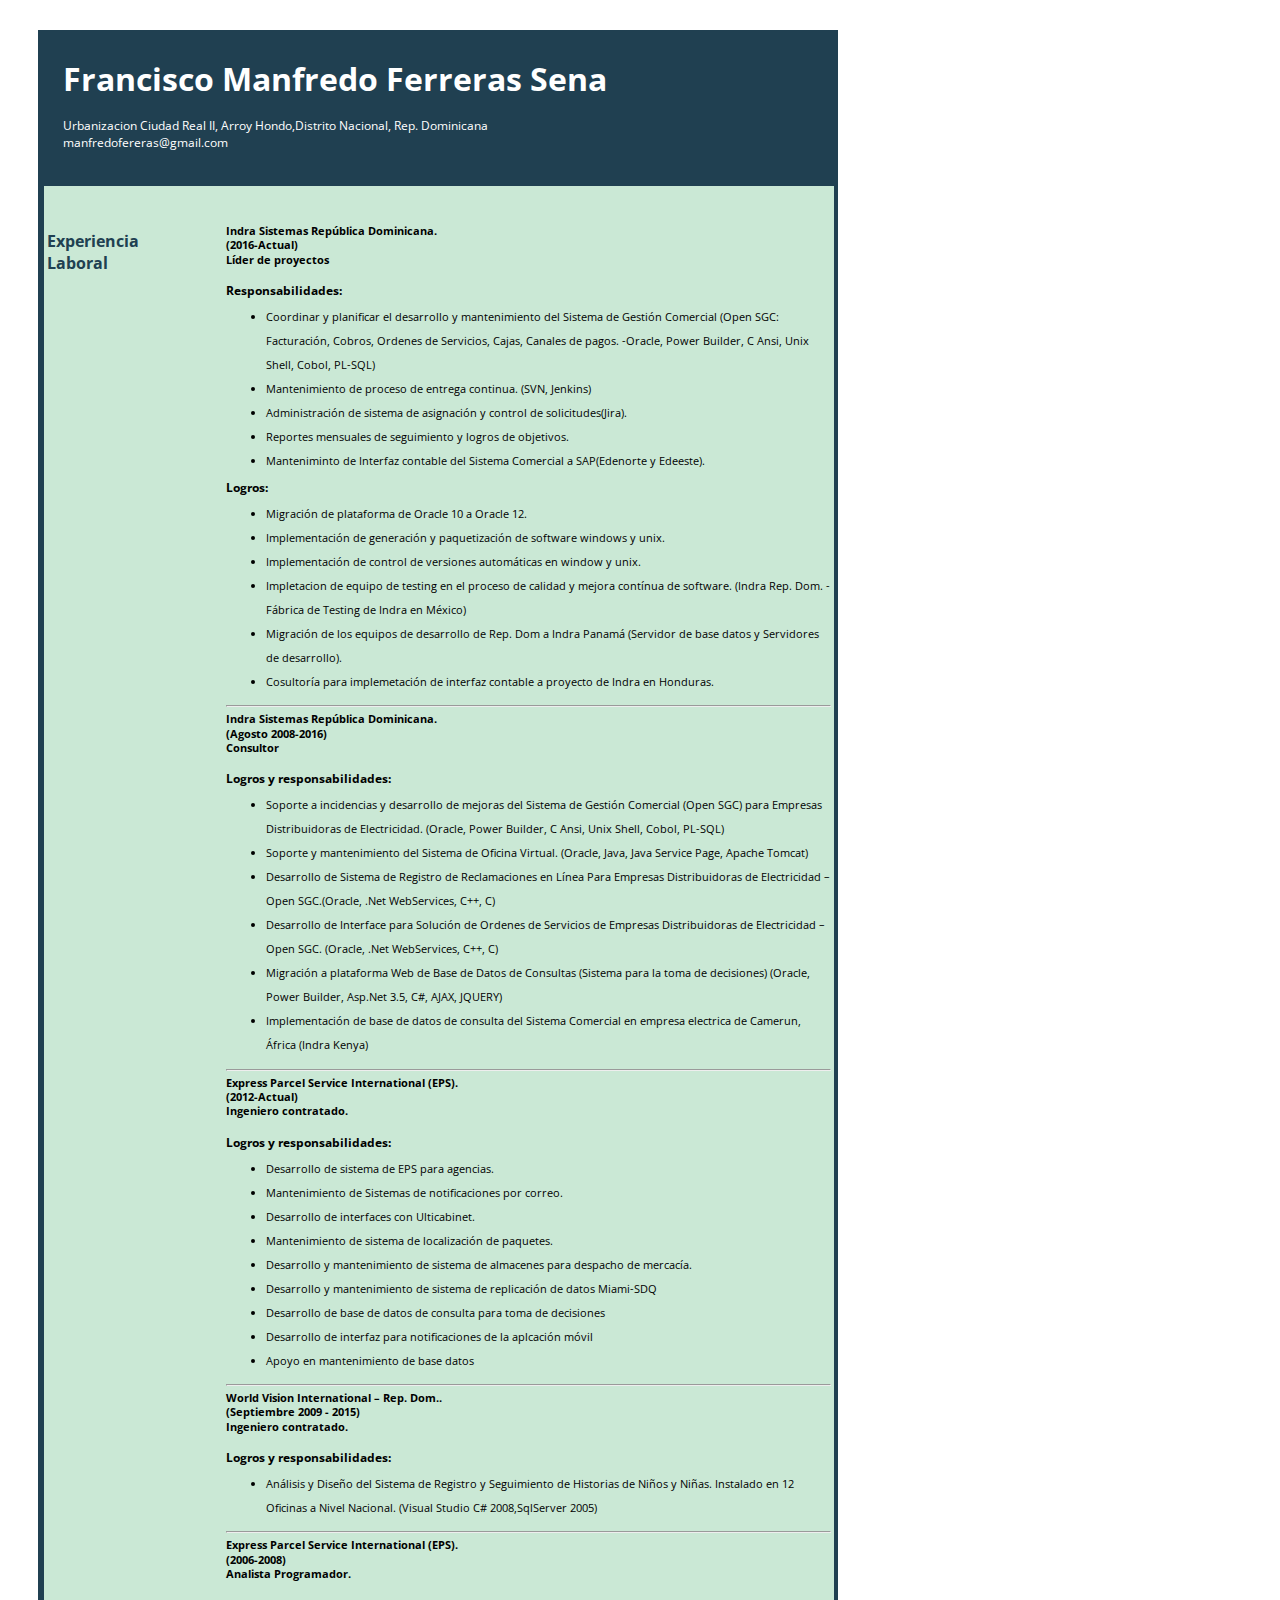
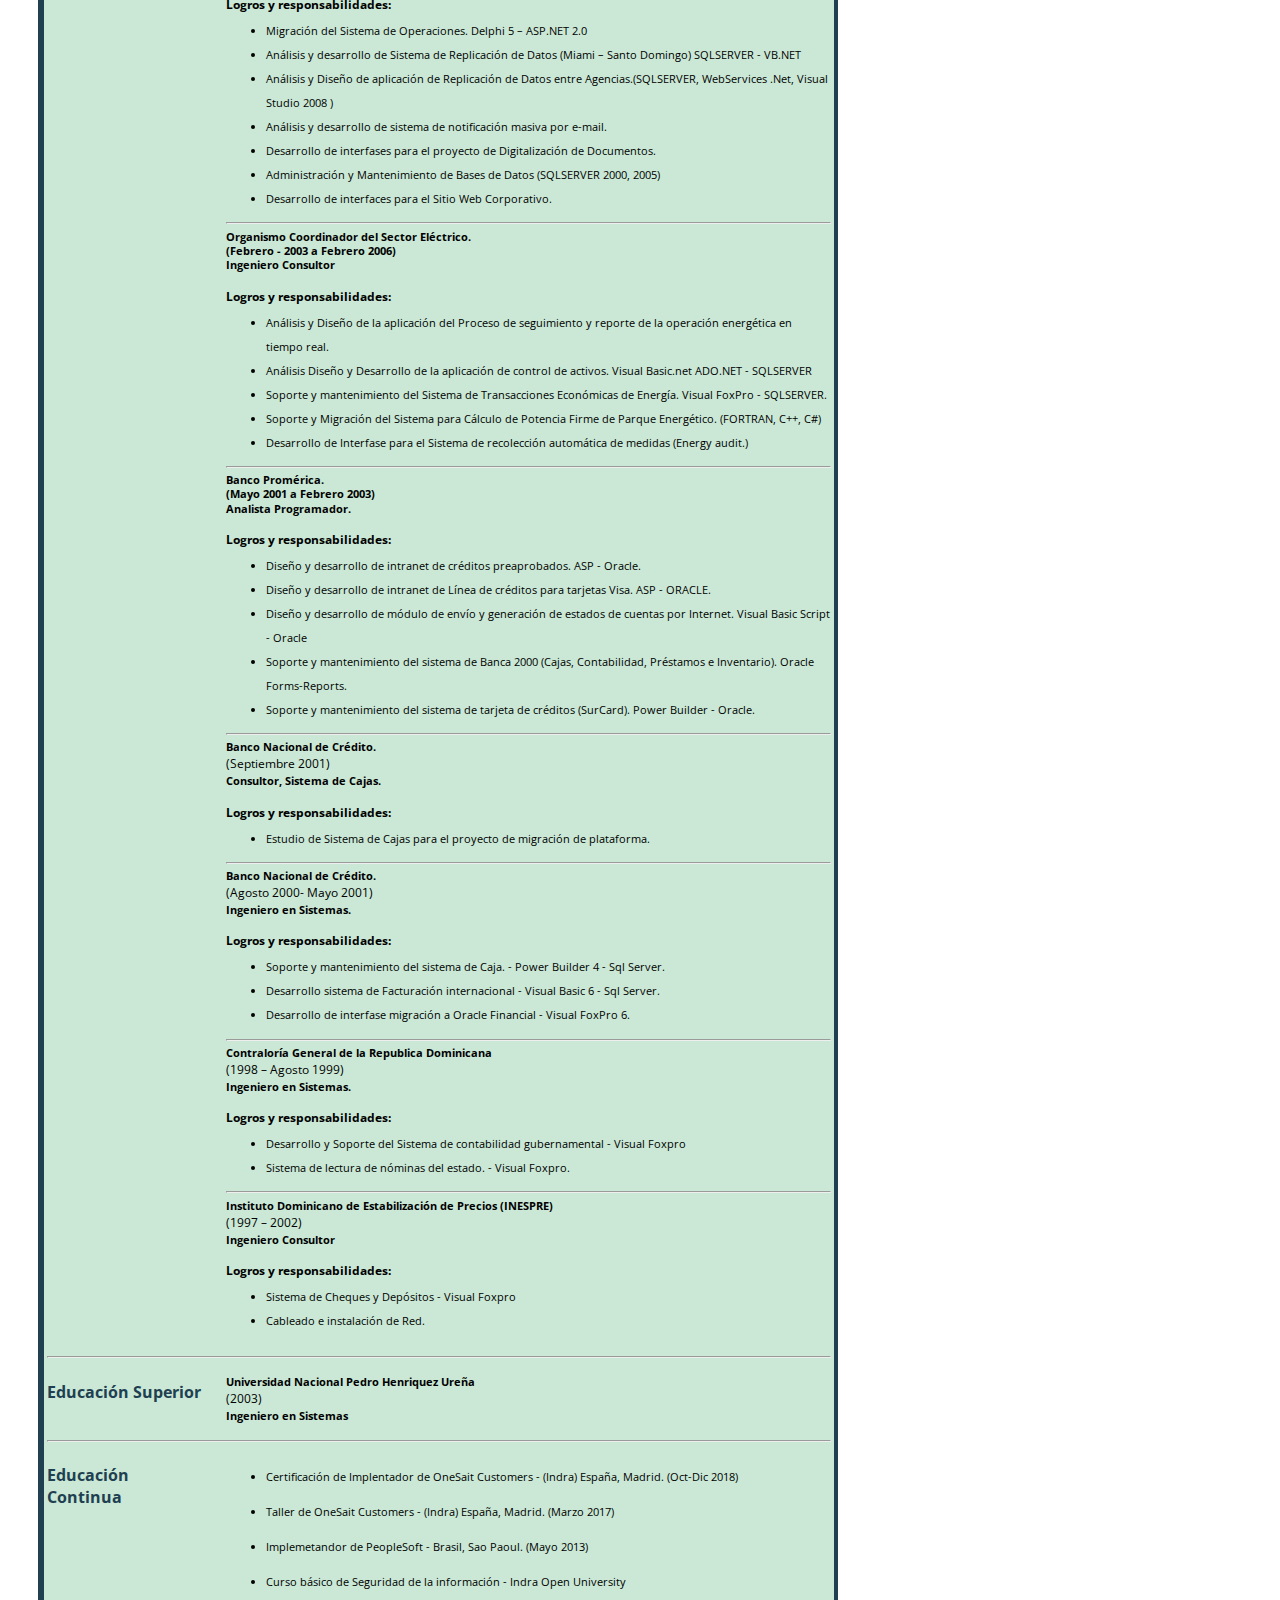
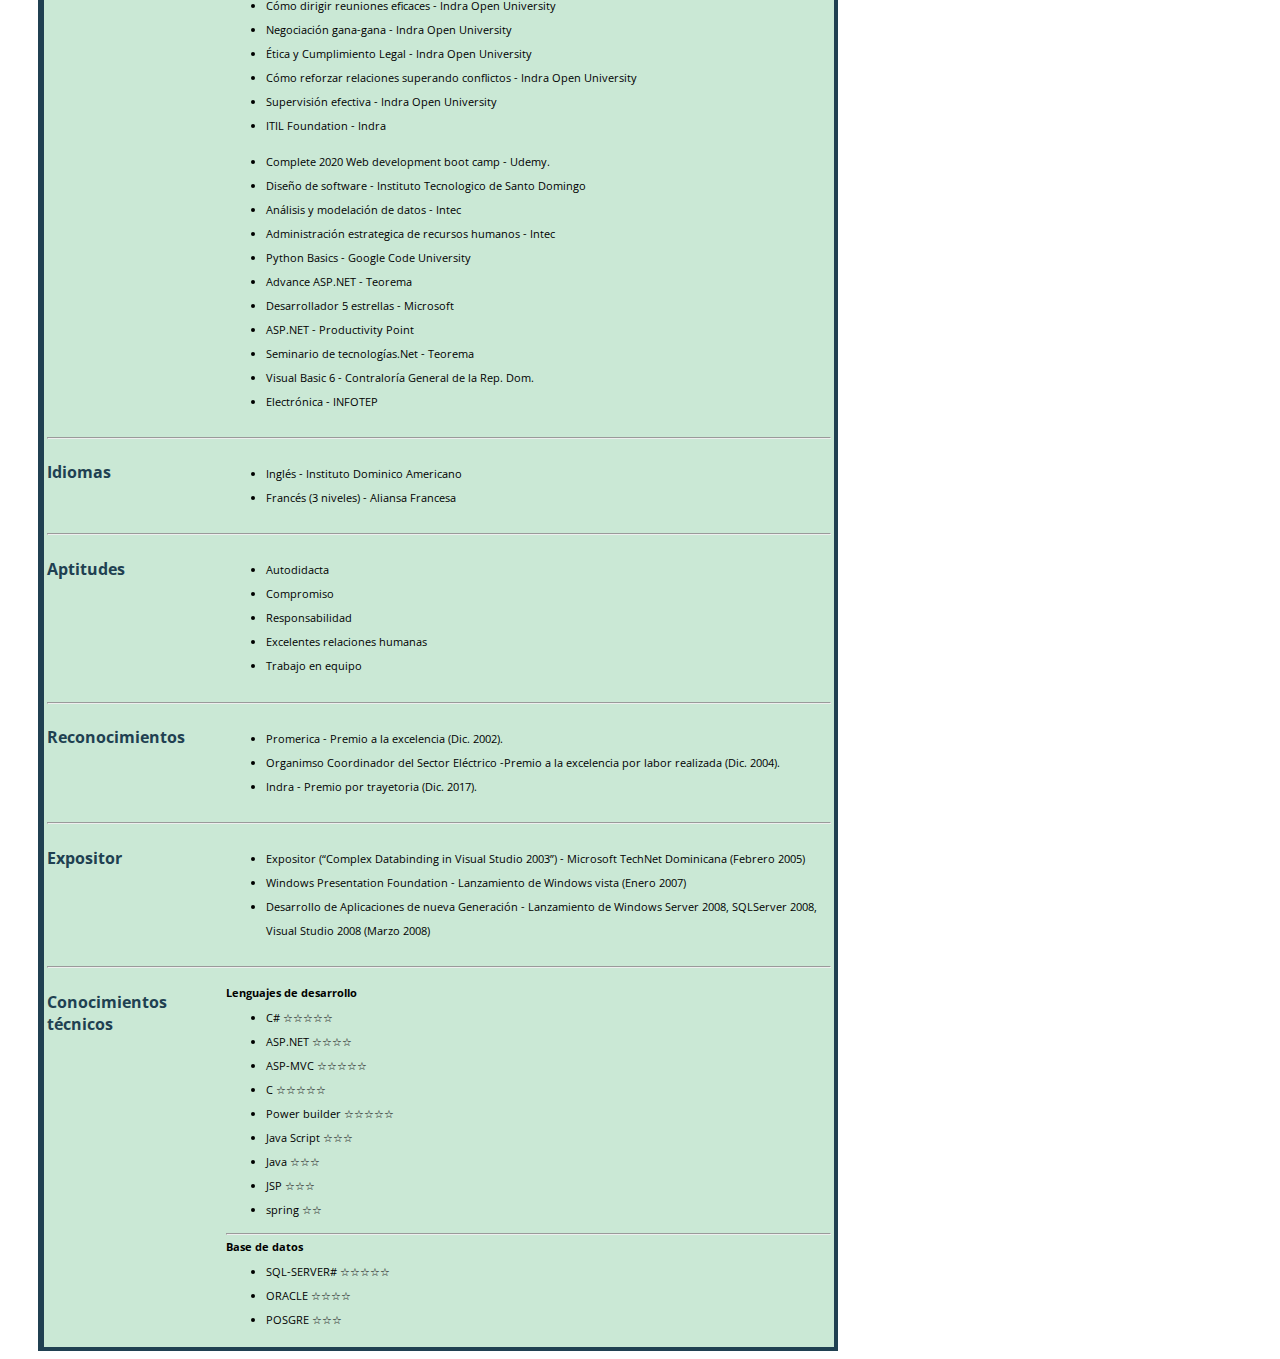
==== commit 746a33d0: "ok" ====
--- a/Index.html
+++ b/Index.html
@@ -102,7 +102,7 @@
                         </ul>
                         <hr>
 	    				<h2>Express Parcel Service International (EPS).</h2>
-                        <h2>Analista Programador. </h2>
+                        <h2>(2006-2008) </h2>
 	    				<h2>Analista Programador. </h2>
 	    				<br>
 	    				<p><strong>Logros y responsabilidades:</strong>
--- a/css/styles.css
+++ b/css/styles.css
@@ -104,8 +104,3 @@
 	font-size: 0.7rem;
 }
 
-.contenido h1
-{
-	line-height: 2.5rem;
-	padding: 20px 20px 20px 20px;
-}
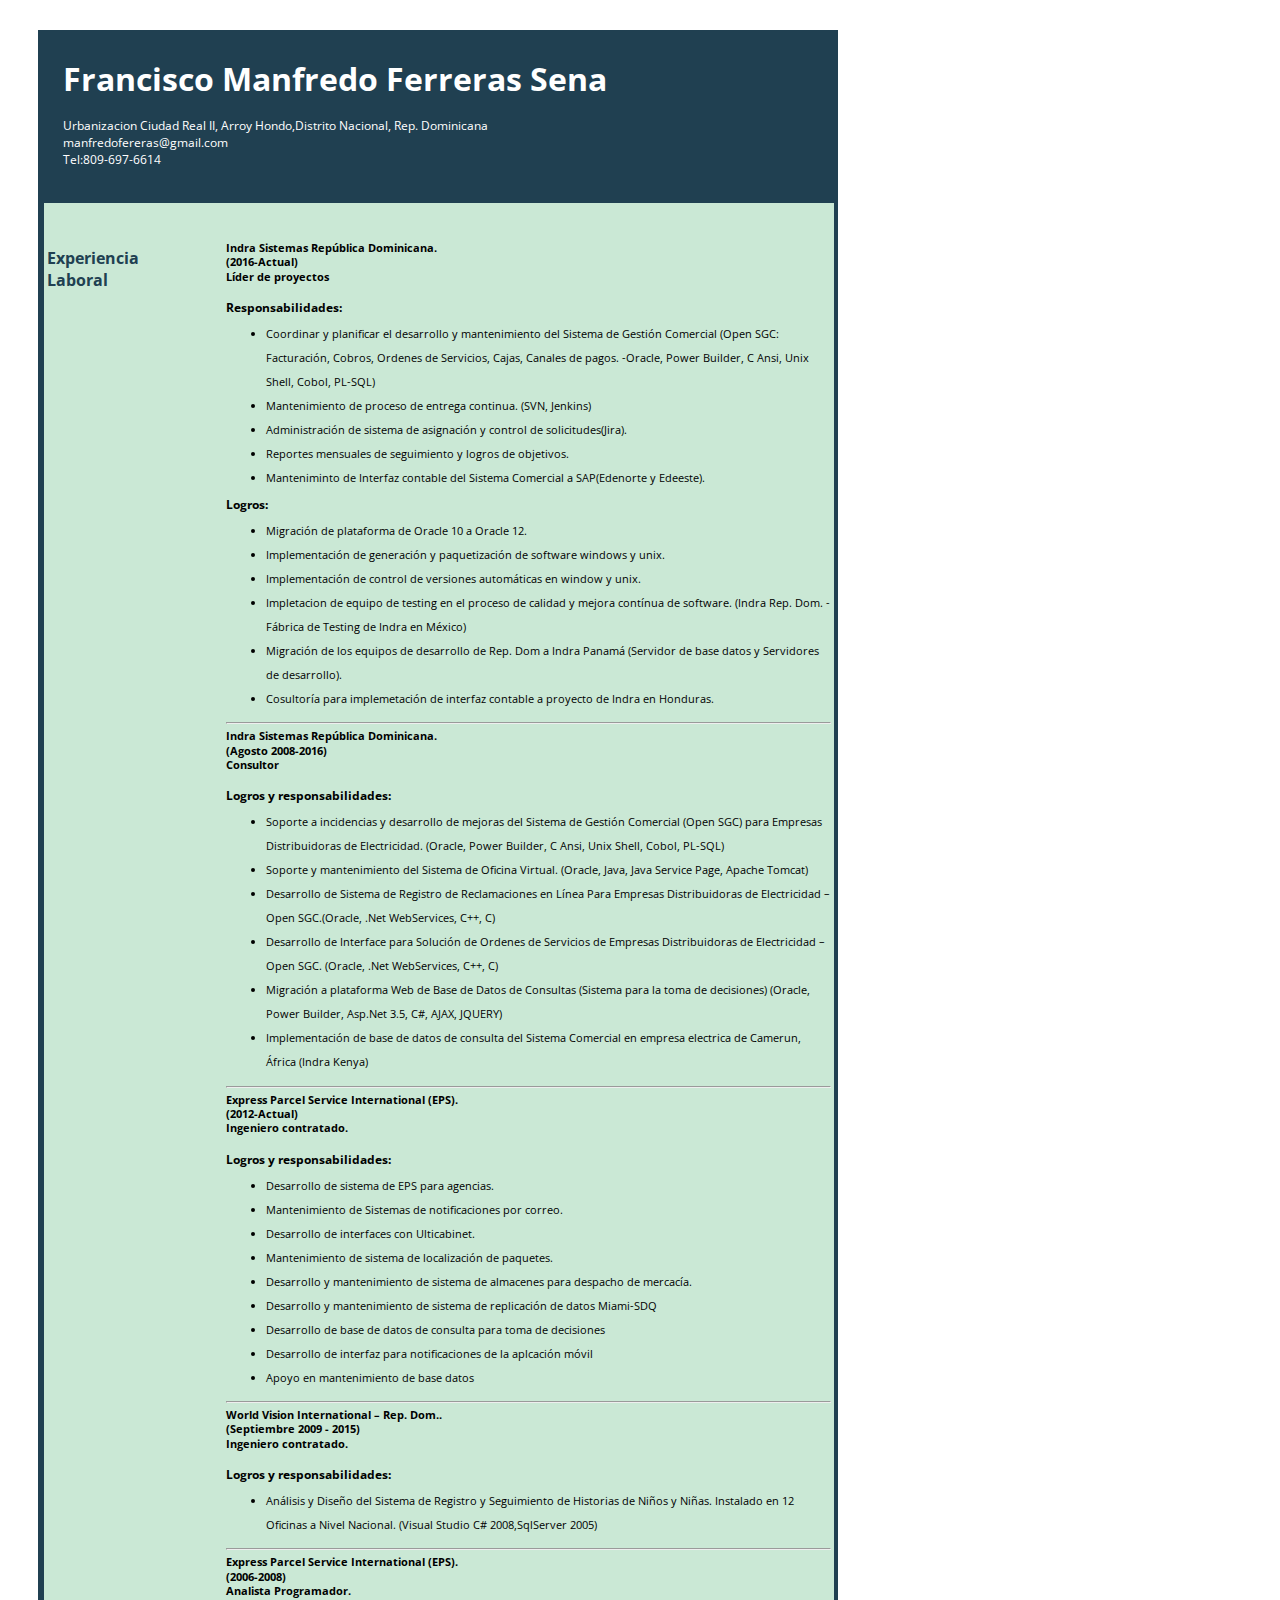
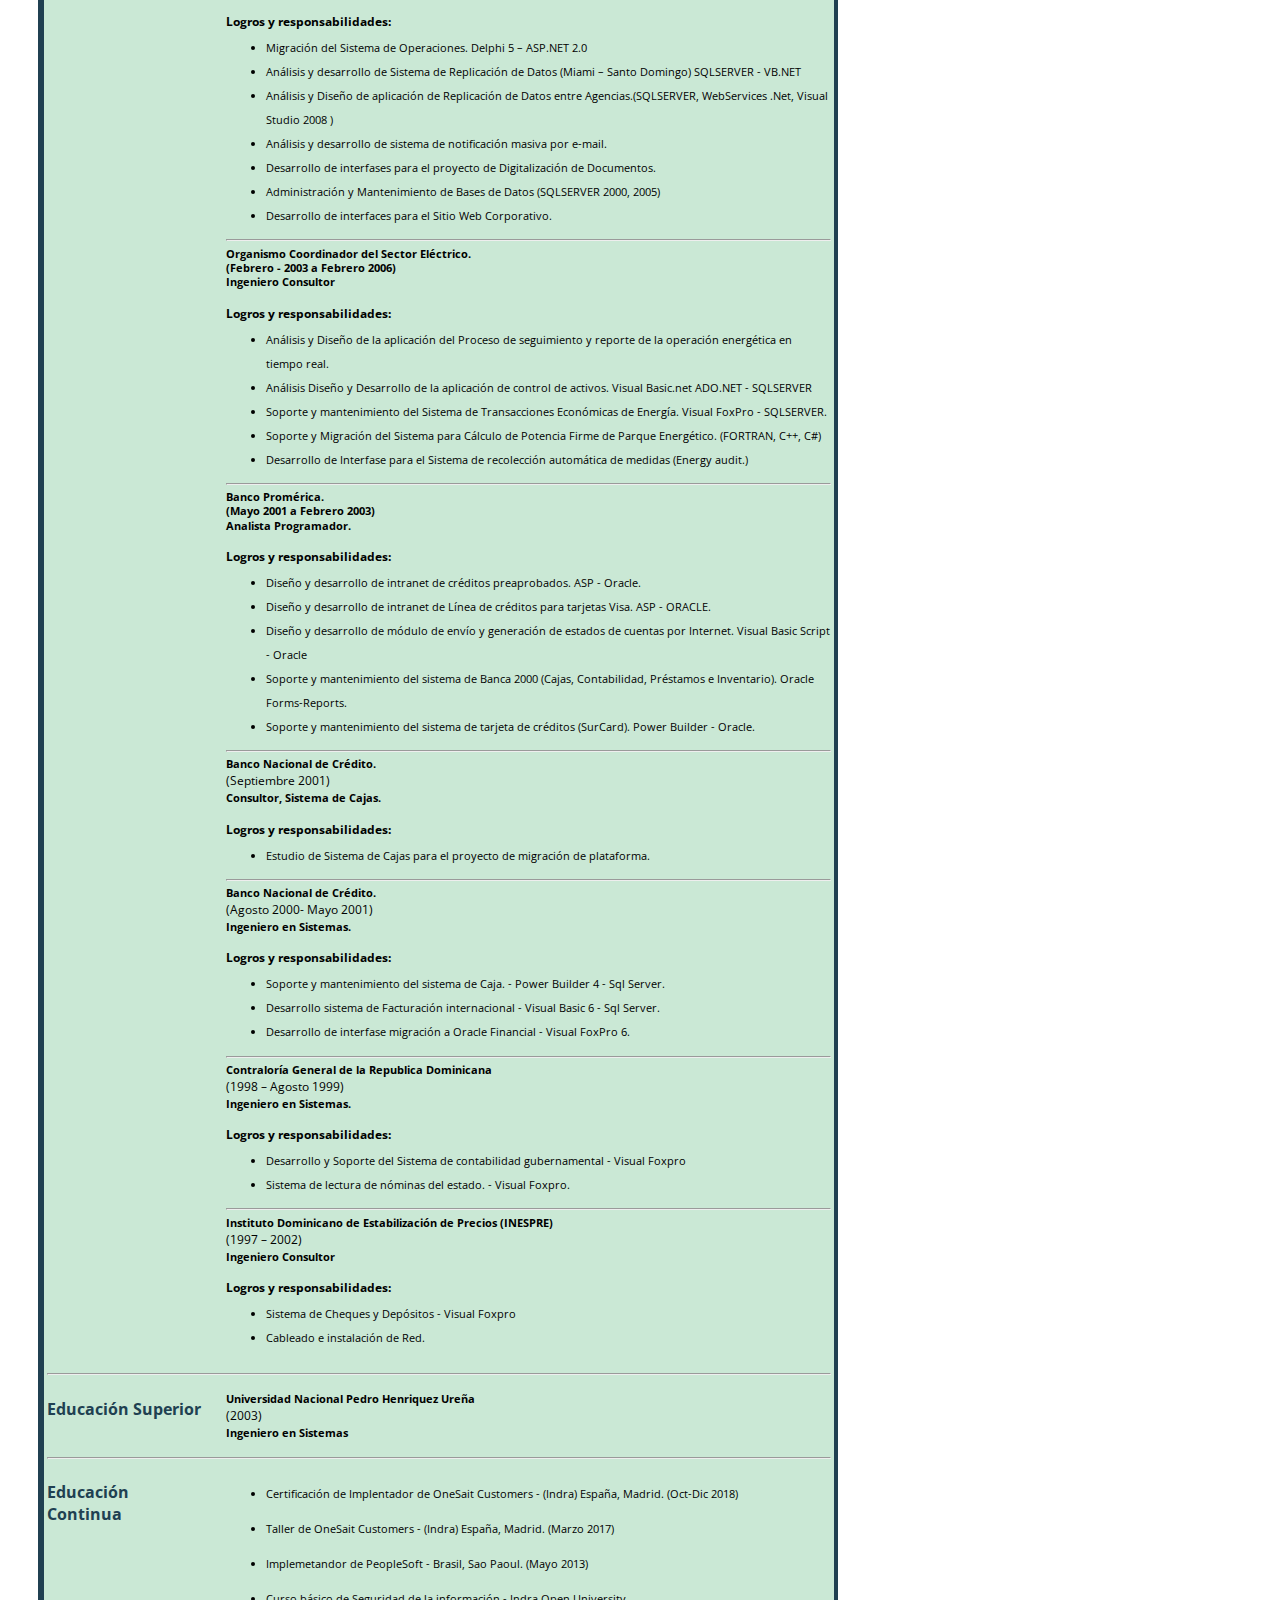
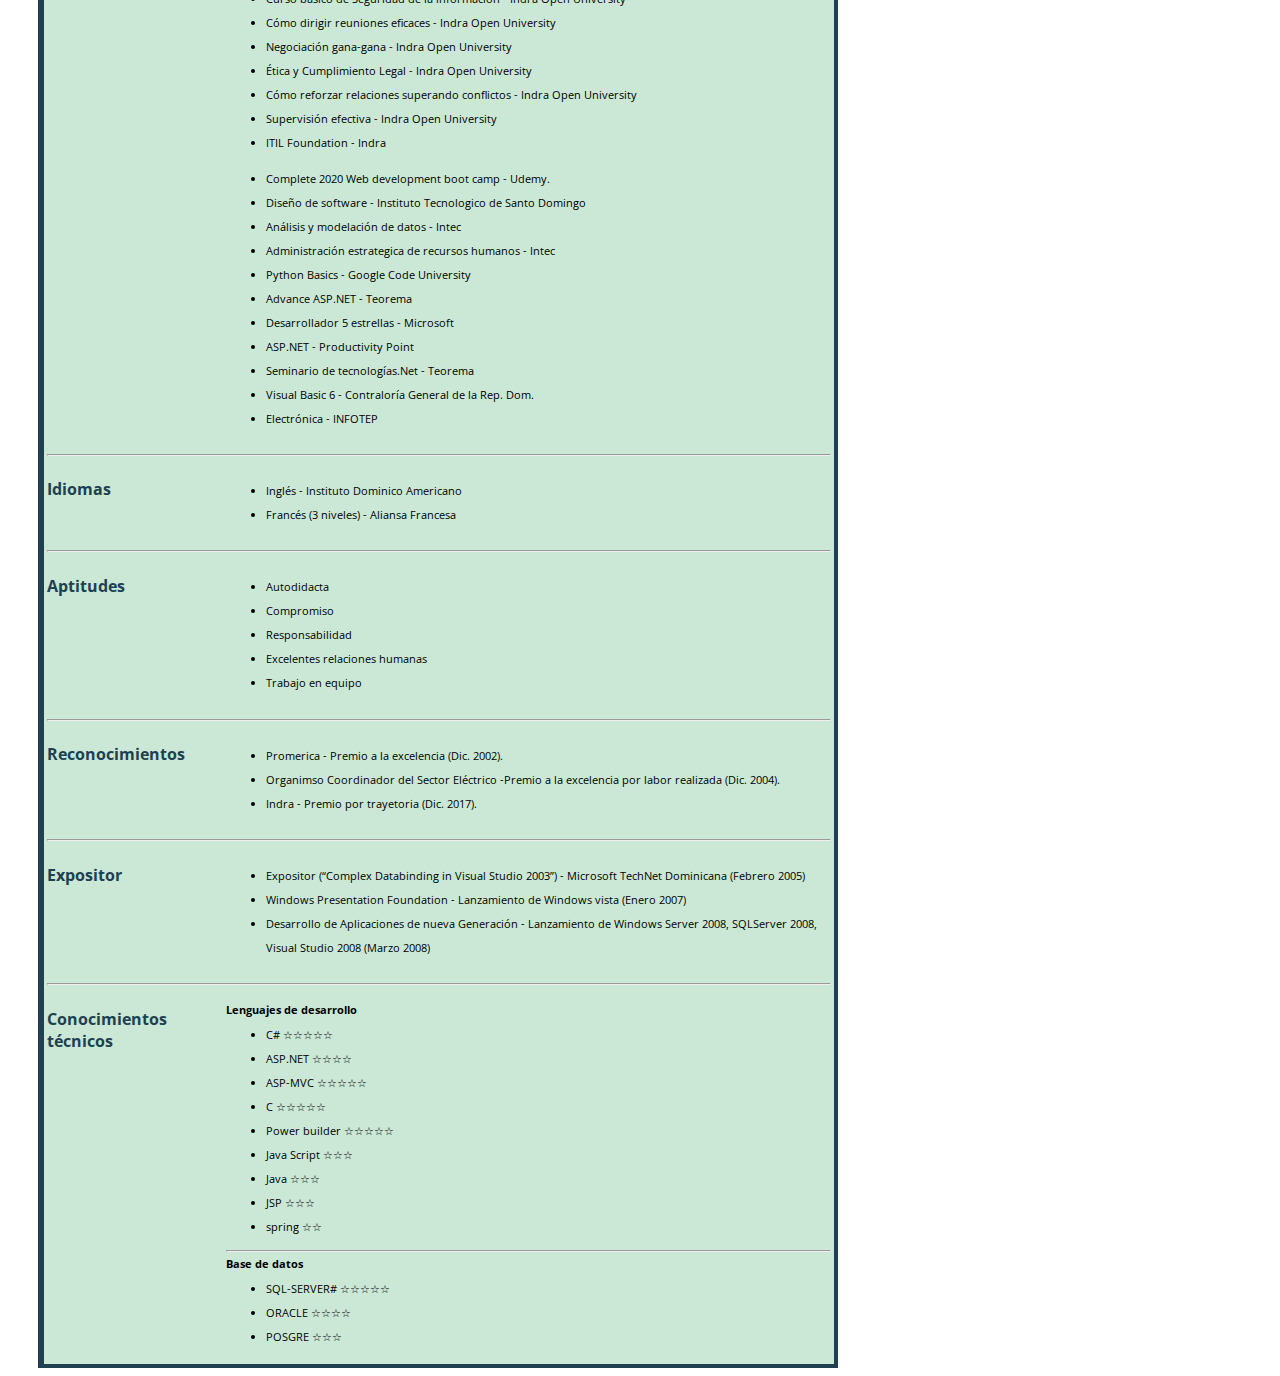
==== commit 4d7ef2bc: "ok" ====
--- a/Index.html
+++ b/Index.html
@@ -14,6 +14,7 @@
    <h1> Francisco Manfredo Ferreras Sena </h1>
    <p>Urbanizacion Ciudad Real II, Arroy Hondo,Distrito Nacional, Rep. Dominicana</p>
    <p>manfredofereras@gmail.com
+   <p>Tel:809-697-6614
 </div>
 <div id="Experiencia" class="Experiencia">
     <table border="0" width="100%">
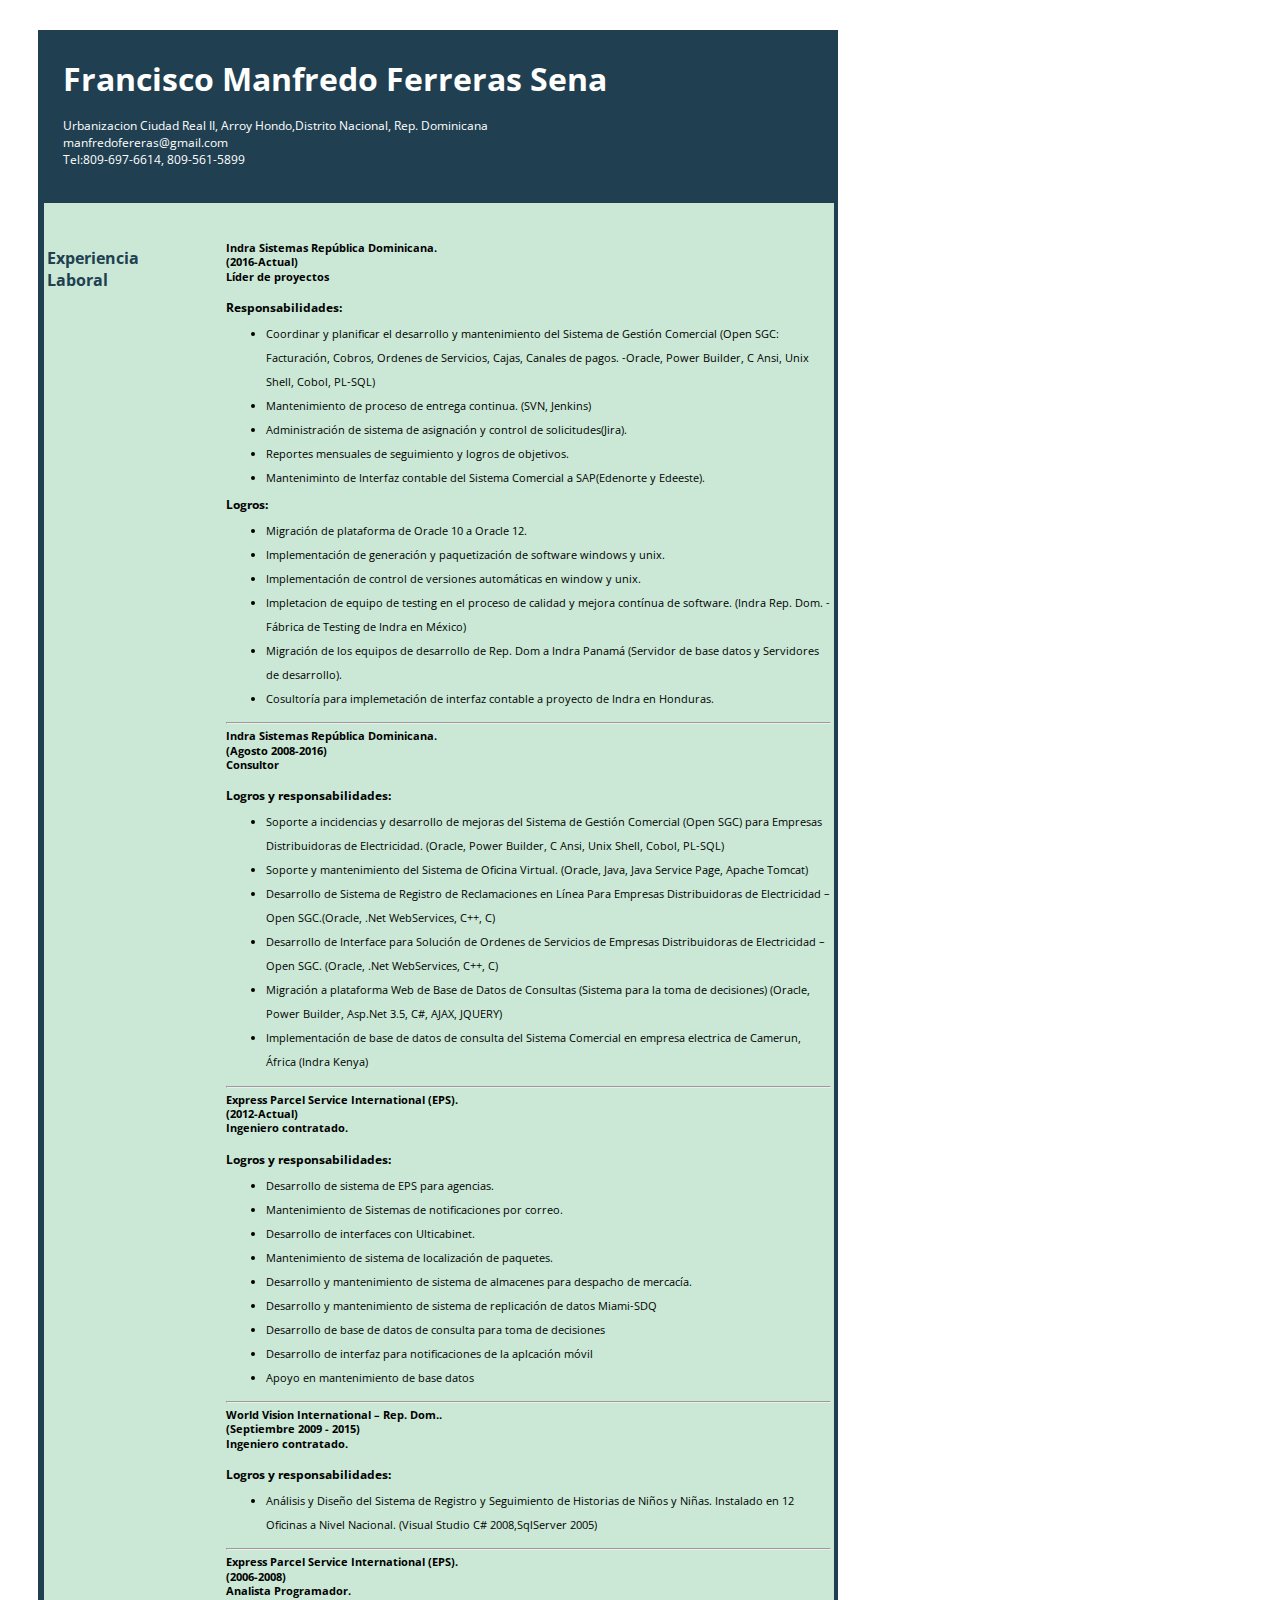
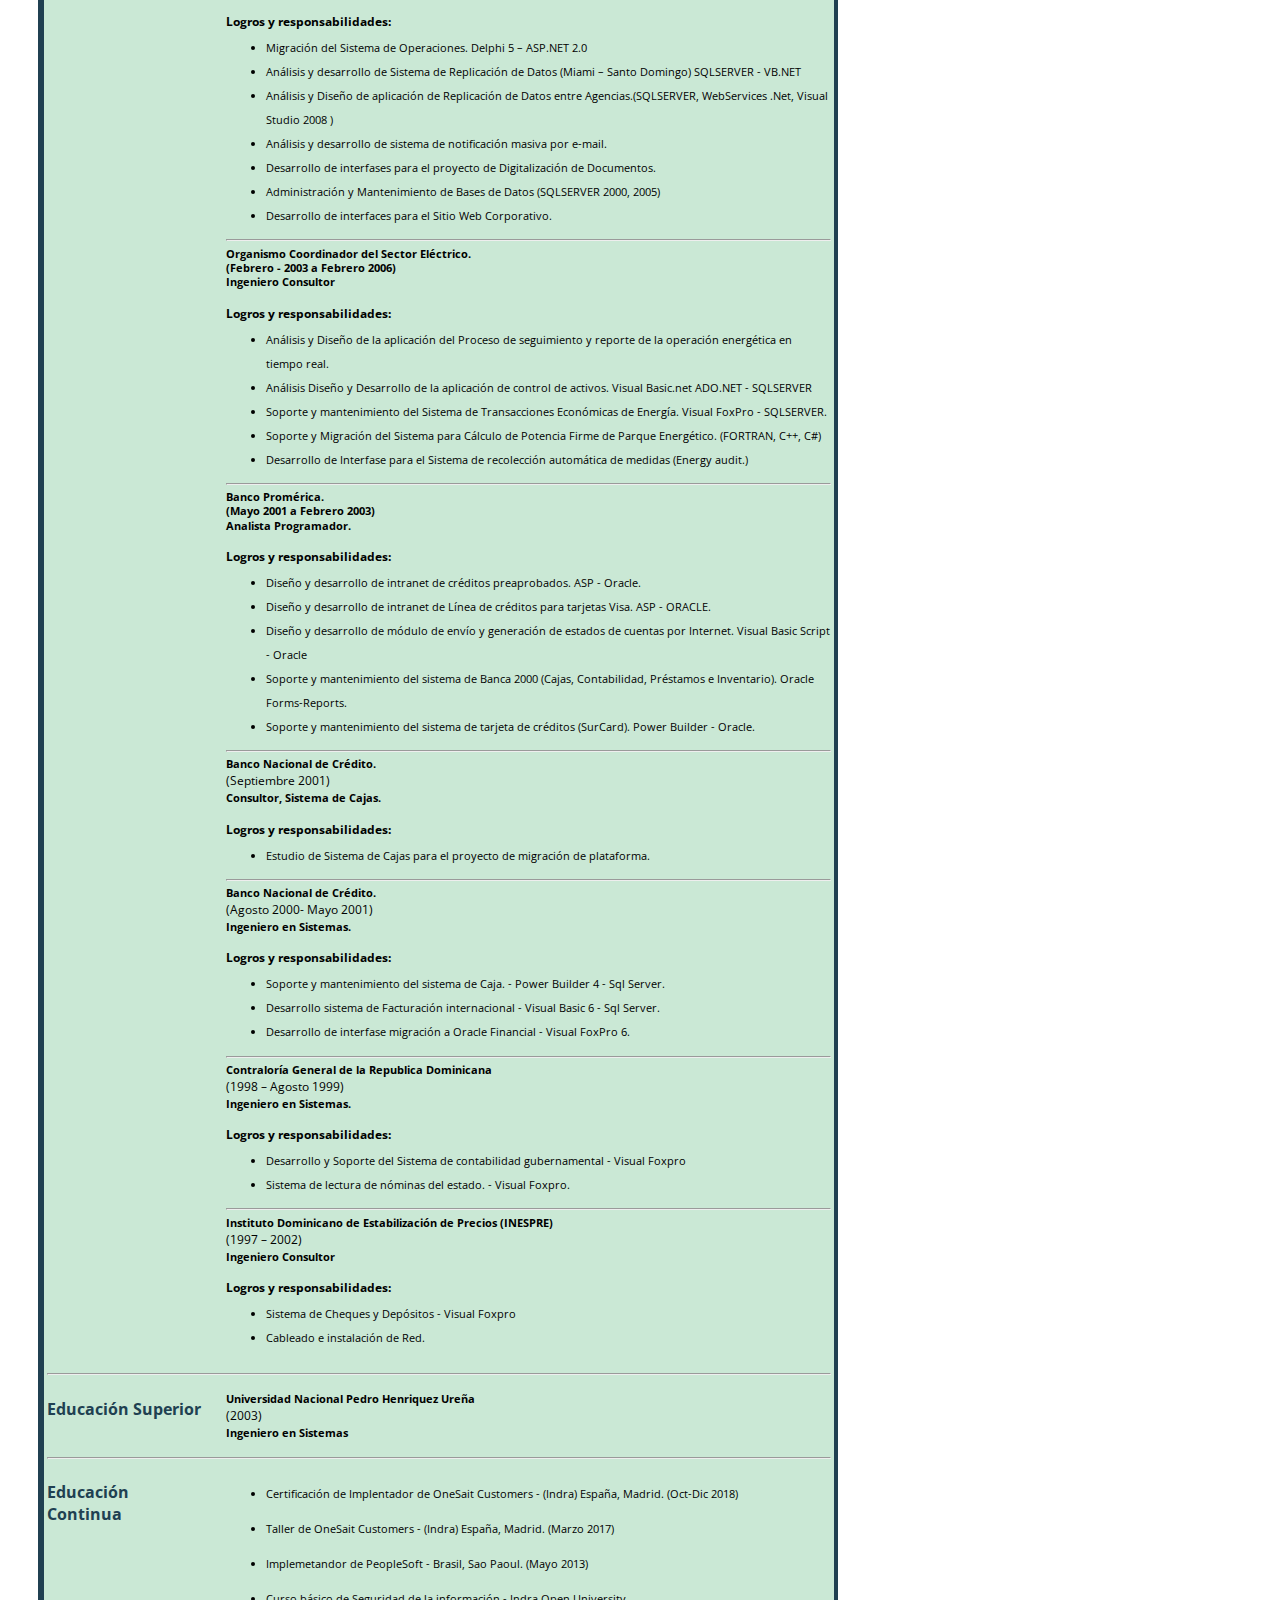
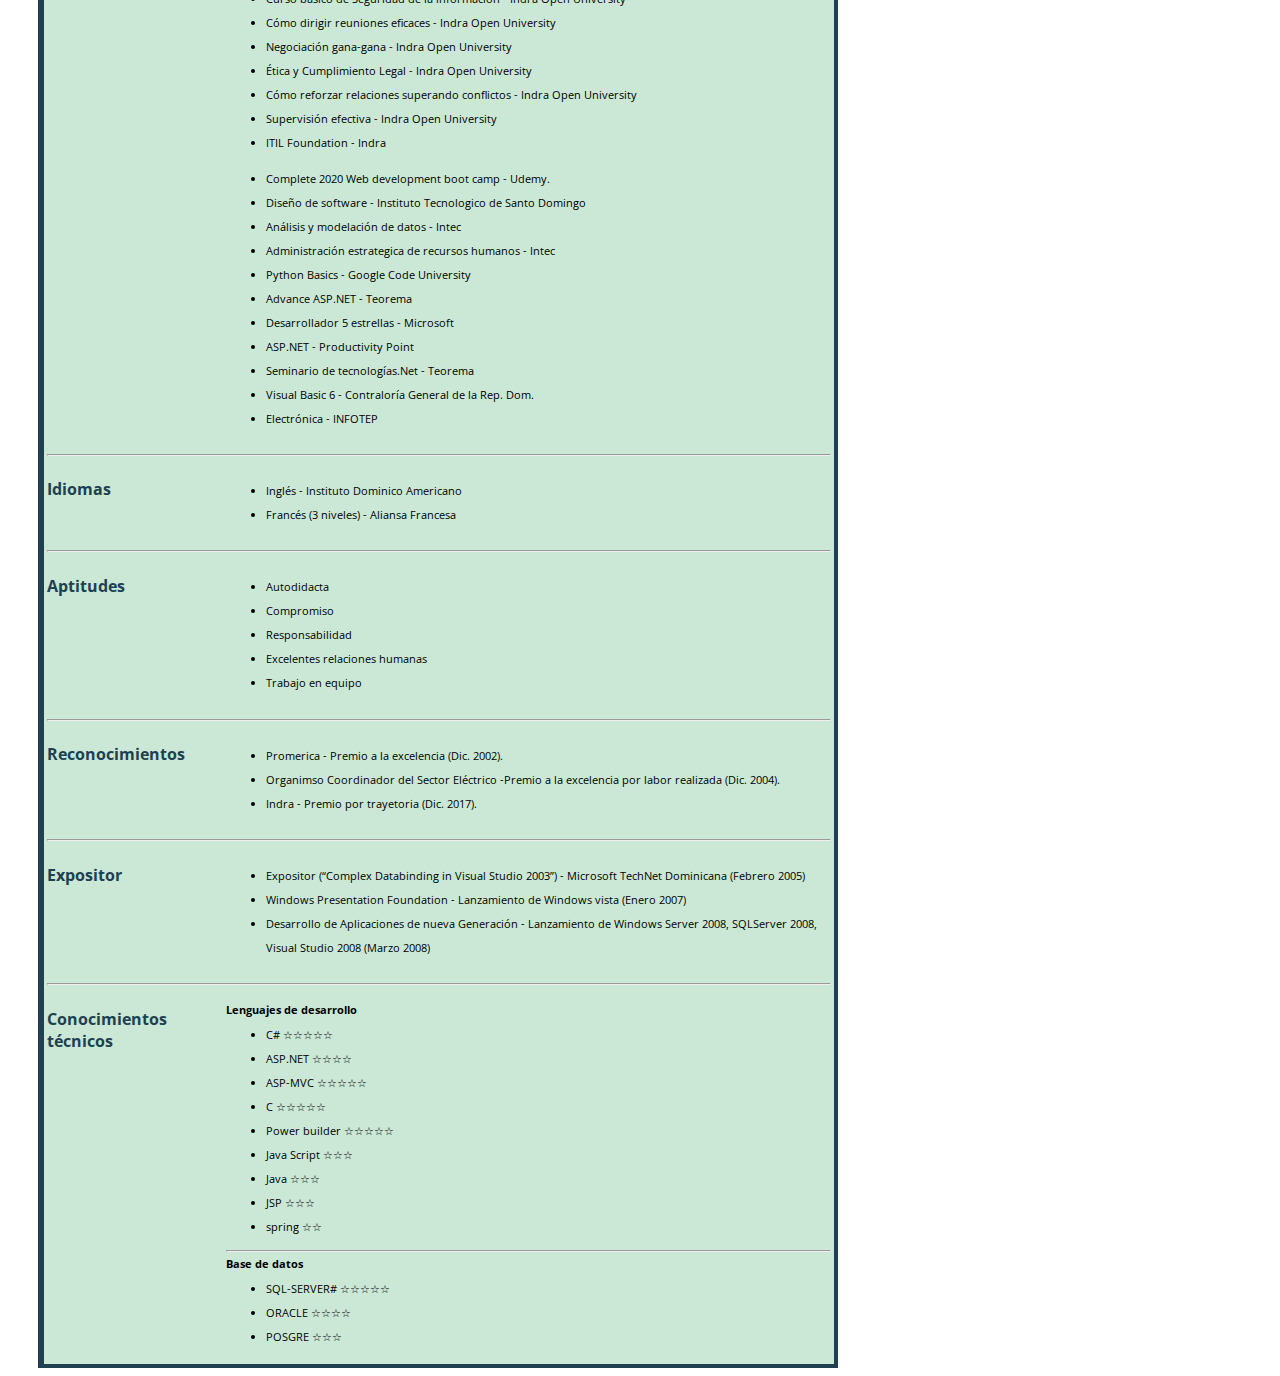
==== commit a9fdea3e: "Update Index.html" ====
--- a/Index.html
+++ b/Index.html
@@ -14,7 +14,7 @@
    <h1> Francisco Manfredo Ferreras Sena </h1>
    <p>Urbanizacion Ciudad Real II, Arroy Hondo,Distrito Nacional, Rep. Dominicana</p>
    <p>manfredofereras@gmail.com
-   <p>Tel:809-697-6614
+   <p>Tel:809-697-6614, 809-561-5899
 </div>
 <div id="Experiencia" class="Experiencia">
     <table border="0" width="100%">
@@ -360,4 +360,4 @@
 <div>
 
 </body>
-</html>+</html>
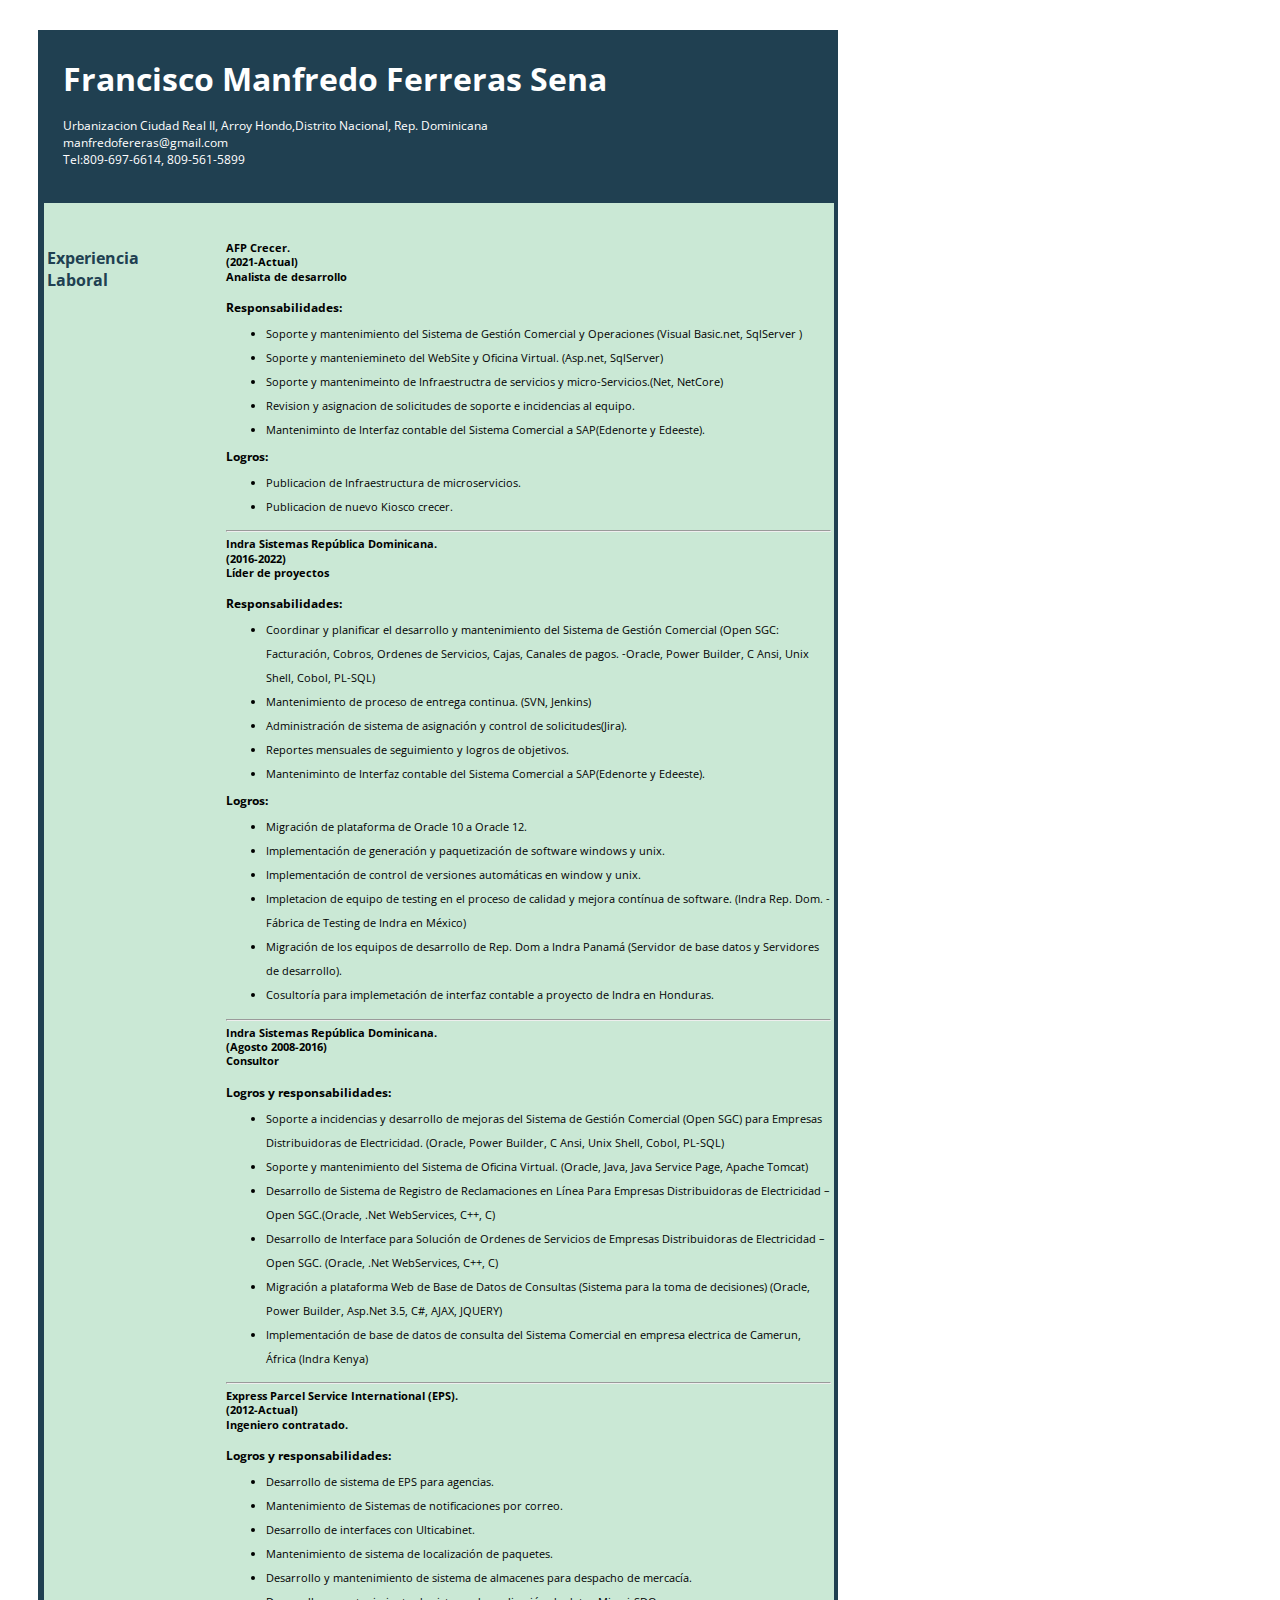
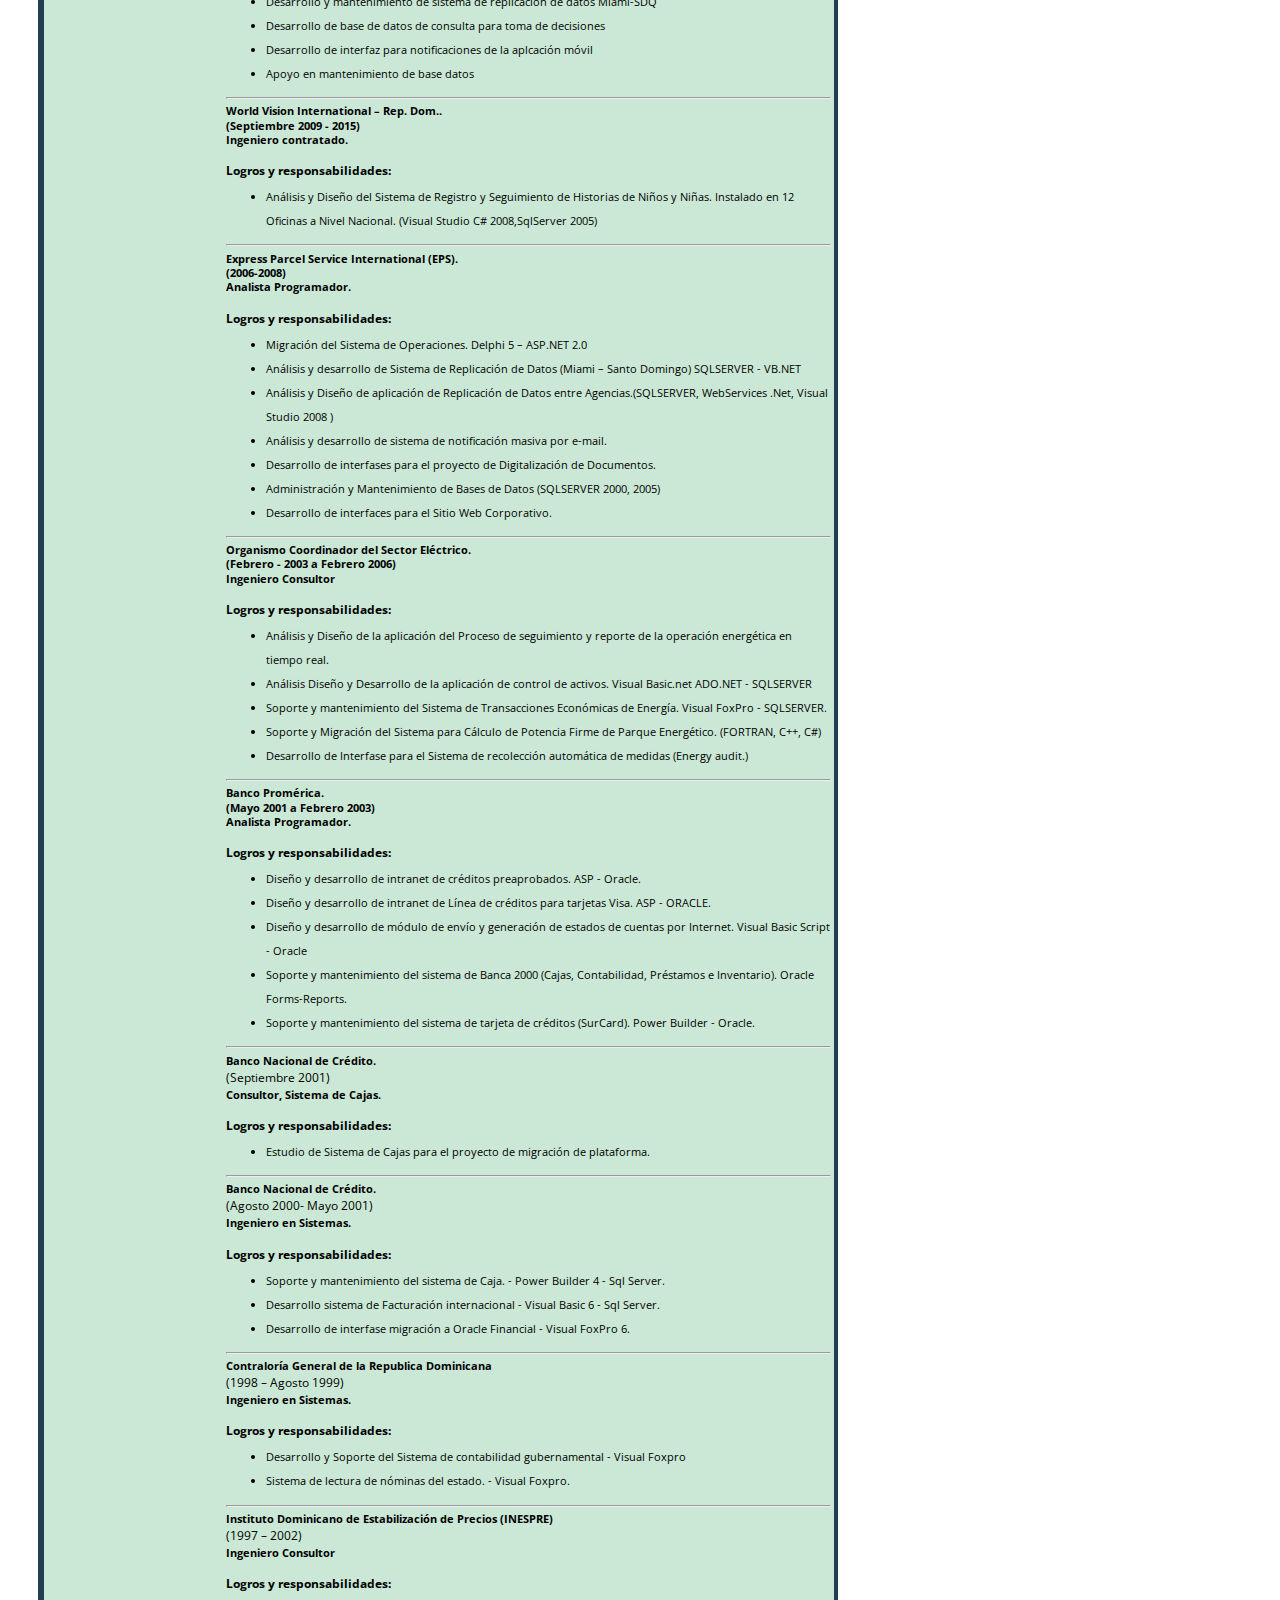
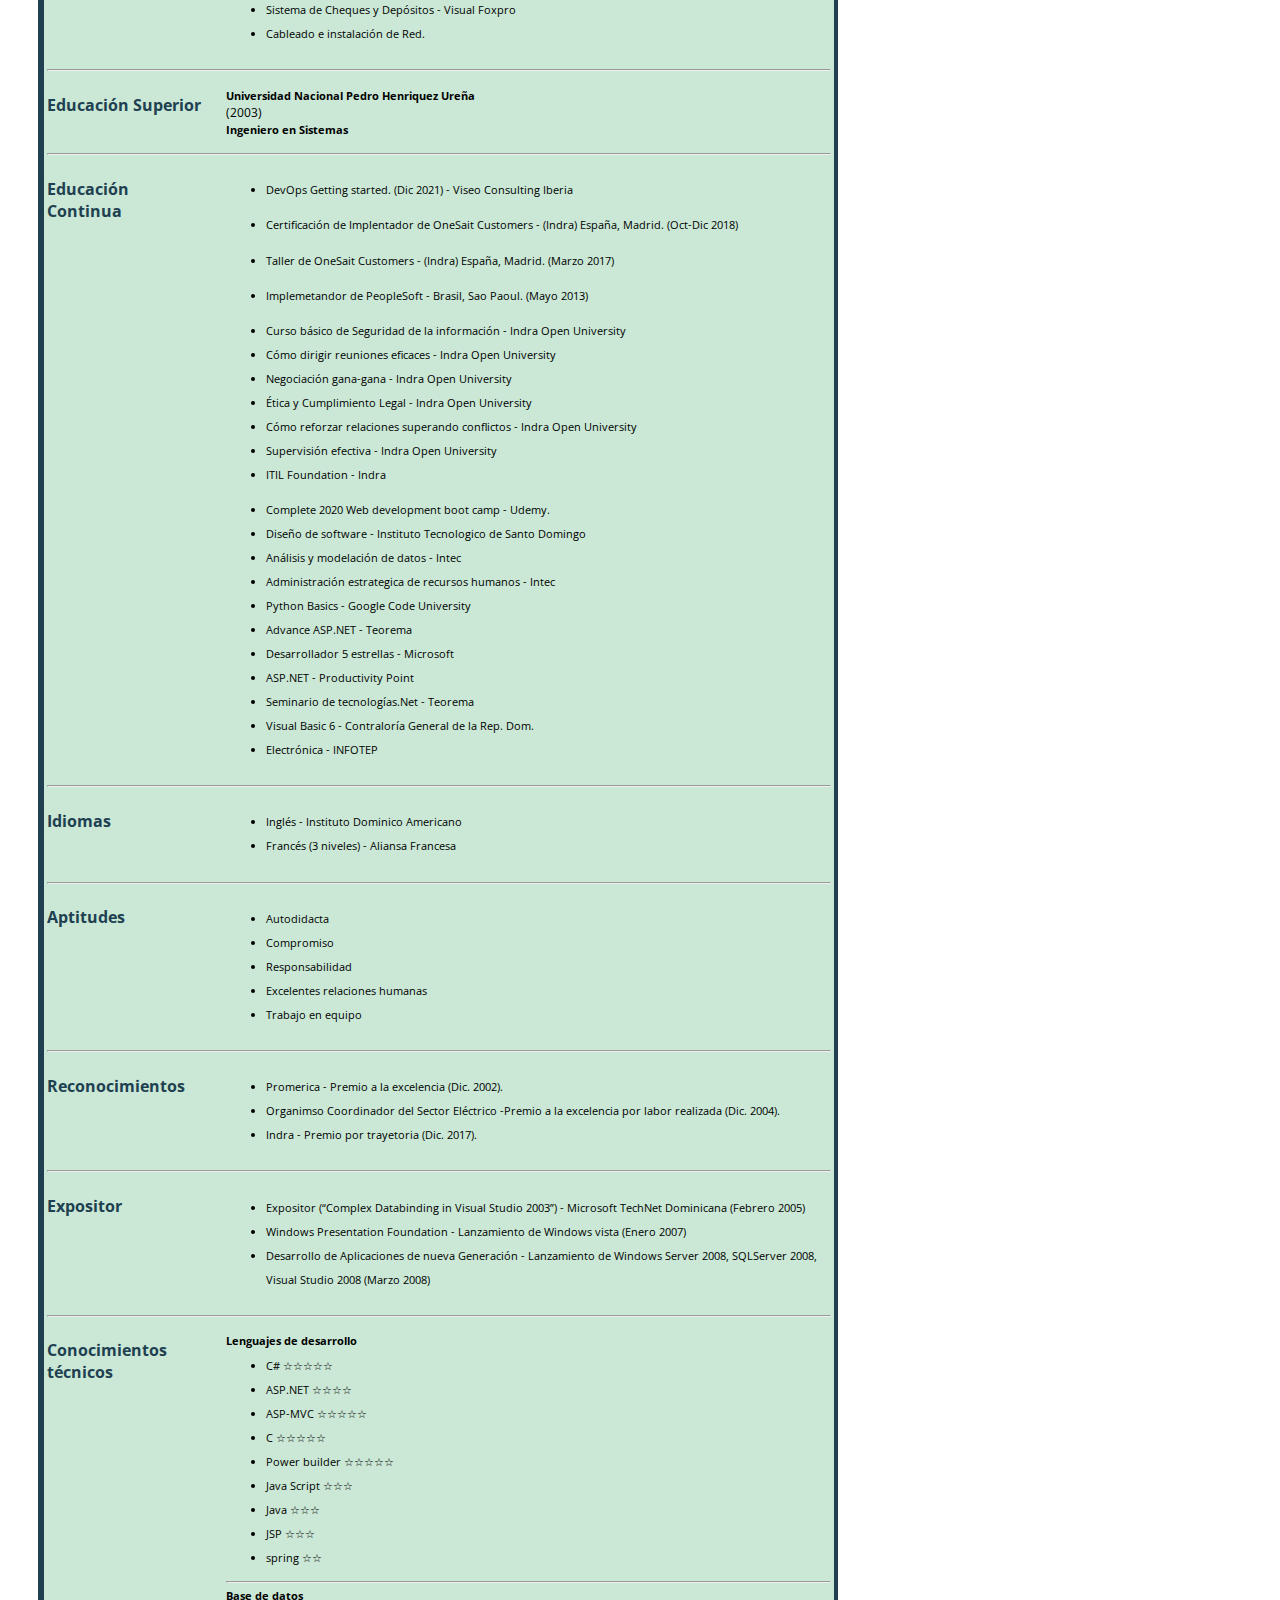
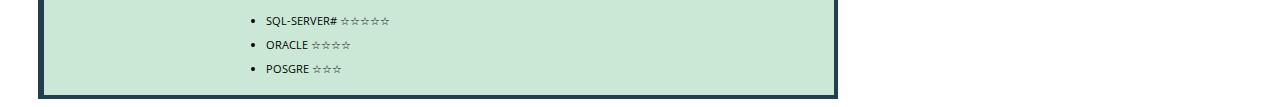
==== commit ff8c484e: "cambios" ====
--- a/Index.html
+++ b/Index.html
@@ -22,8 +22,37 @@
     			<td valign="top" width="20%" ><h1>Experiencia Laboral</h1></td>
     			<td >
     				<div class="contenido">
+						<h2>AFP Crecer.</h2>
+                        <h2>(2021-Actual)</h2>
+                        <h2>Analista de desarrollo</h2>
+                        <br>
+                        <p><strong>Responsabilidades:</strong>
+                        <ul>
+                        <li>Soporte y mantenimiento del Sistema de Gestión Comercial y Operaciones (Visual Basic.net, SqlServer ) 
+                        </li>
+                        <li>
+                            Soporte y manteniemineto del WebSite  y Oficina Virtual. (Asp.net, SqlServer)
+                        </li>
+                        <li>
+                            Soporte y mantenimeinto de Infraestructra de servicios y micro-Servicios.(Net, NetCore)
+                        </li>
+                        <li>
+                            Revision y asignacion de solicitudes de soporte e incidencias al equipo.
+                        </li>
+                        <li>
+                            Manteniminto de Interfaz contable del Sistema Comercial a SAP(Edenorte  y Edeeste).
+                        </li>
+			            </ul>
+                         <p><strong>Logros:</strong>
+                            <ul>
+                            <li>Publicacion de Infraestructura de microservicios.
+                            </li>
+                            <li>Publicacion de nuevo Kiosco crecer.
+                            </li>
+                          </ul>
+                        <hr>
                         <h2>Indra Sistemas República Dominicana.</h2>
-                        <h2>(2016-Actual)</h2>
+                        <h2>(2016-2022)</h2>
                         <h2>Líder de proyectos</h2>
                         <br>
                         <p><strong>Responsabilidades:</strong>
@@ -218,6 +247,10 @@
     				<td valign="top" width="20%" ><h1>Educación Continua</h1></td>
     			<td>
     				<div class="contenido">
+						<ul>
+                            <li>DevOps Getting started. (Dic 2021) - Viseo Consulting Iberia </li>
+                        </ul>
+                       
                         <ul>
                             <li>Certificación de Implentador de OneSait Customers - (Indra)  España, Madrid. (Oct-Dic 2018) </li>
                         </ul>
